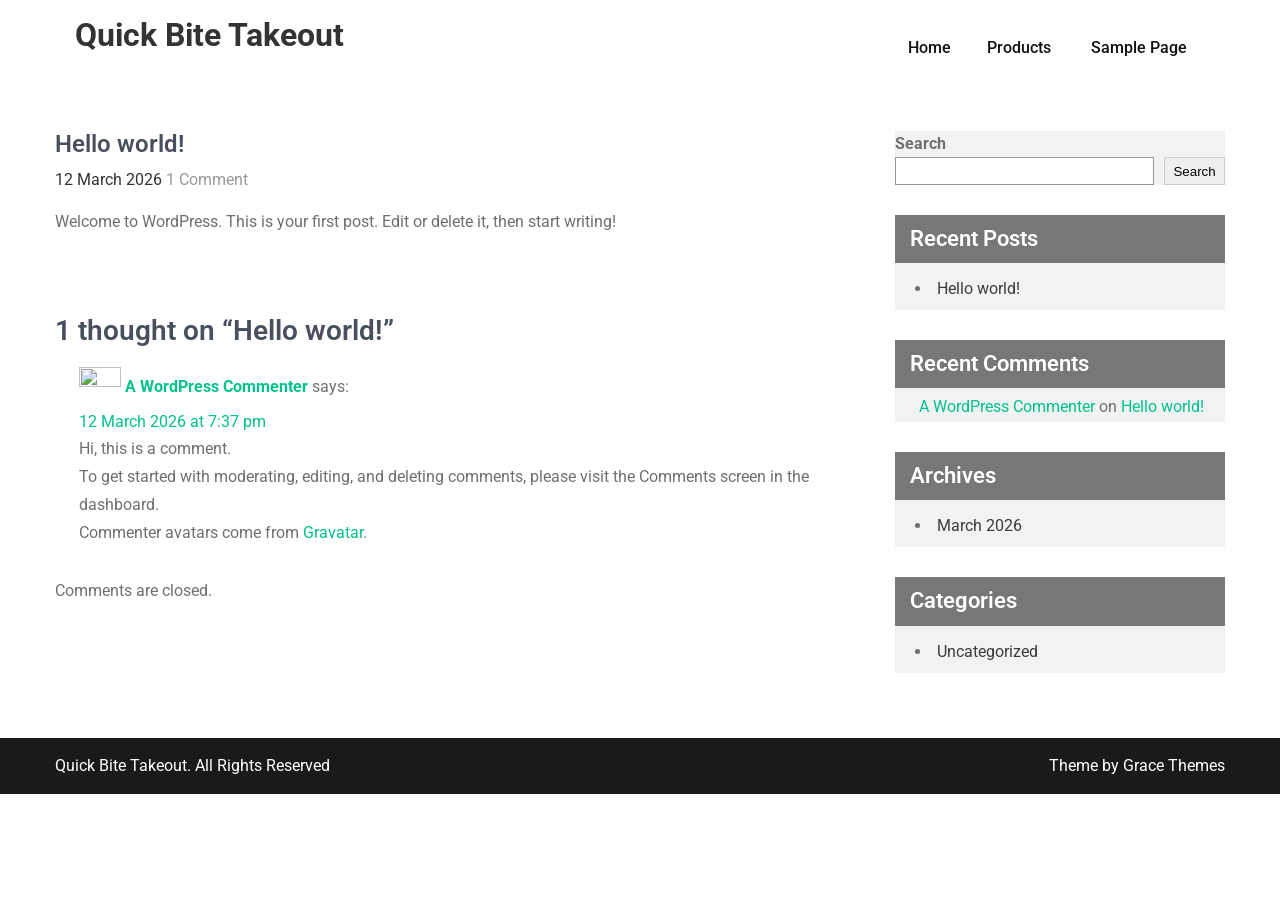
==== hello-world/index.html @ d8015f6a "deploy: 9c2b774a4c19ad70595078be7dcbbc68c5178f66" ====
<!DOCTYPE html>
<html lang="en-CA">
<head>
<meta charset="UTF-8">
<meta name="viewport" content="width=device-width, initial-scale=1">
<link rel="profile" href="https://gmpg.org/xfn/11">
	<link rel="pingback" href="/xmlrpc.php">
<title>Hello world! &#8211; Quick Bite Takeout</title>
<meta name='robots' content='max-image-preview:large' />
<link rel='dns-prefetch' href='//localhost' />
<link rel='dns-prefetch' href='//fonts.googleapis.com' />
<link rel="alternate" type="application/rss+xml" title="Quick Bite Takeout &raquo; Feed" href="/feed/" />
<link rel="alternate" type="application/rss+xml" title="Quick Bite Takeout &raquo; Comments Feed" href="/comments/feed/" />
<link rel="alternate" type="application/rss+xml" title="Quick Bite Takeout &raquo; Hello world! Comments Feed" href="/hello-world/feed/" />
<link rel="alternate" title="oEmbed (JSON)" type="application/json+oembed" href="/wp-json/oembed/1.0/embed?url=http%3A%2F%2Flocalhost%3A8000%2Fhello-world%2F" />
<link rel="alternate" title="oEmbed (XML)" type="text/xml+oembed" href="/wp-json/oembed/1.0/embed?url=http%3A%2F%2Flocalhost%3A8000%2Fhello-world%2F&#038;format=xml" />
<style id='wp-img-auto-sizes-contain-inline-css' type='text/css'>
img:is([sizes=auto i],[sizes^="auto," i]){contain-intrinsic-size:3000px 1500px}
/*# sourceURL=wp-img-auto-sizes-contain-inline-css */
</style>
<style id='wp-emoji-styles-inline-css' type='text/css'>

	img.wp-smiley, img.emoji {
		display: inline !important;
		border: none !important;
		box-shadow: none !important;
		height: 1em !important;
		width: 1em !important;
		margin: 0 0.07em !important;
		vertical-align: -0.1em !important;
		background: none !important;
		padding: 0 !important;
	}
/*# sourceURL=wp-emoji-styles-inline-css */
</style>
<style id='wp-block-library-inline-css' type='text/css'>
:root{--wp-block-synced-color:#7a00df;--wp-block-synced-color--rgb:122,0,223;--wp-bound-block-color:var(--wp-block-synced-color);--wp-editor-canvas-background:#ddd;--wp-admin-theme-color:#007cba;--wp-admin-theme-color--rgb:0,124,186;--wp-admin-theme-color-darker-10:#006ba1;--wp-admin-theme-color-darker-10--rgb:0,107,160.5;--wp-admin-theme-color-darker-20:#005a87;--wp-admin-theme-color-darker-20--rgb:0,90,135;--wp-admin-border-width-focus:2px}@media (min-resolution:192dpi){:root{--wp-admin-border-width-focus:1.5px}}.wp-element-button{cursor:pointer}:root .has-very-light-gray-background-color{background-color:#eee}:root .has-very-dark-gray-background-color{background-color:#313131}:root .has-very-light-gray-color{color:#eee}:root .has-very-dark-gray-color{color:#313131}:root .has-vivid-green-cyan-to-vivid-cyan-blue-gradient-background{background:linear-gradient(135deg,#00d084,#0693e3)}:root .has-purple-crush-gradient-background{background:linear-gradient(135deg,#34e2e4,#4721fb 50%,#ab1dfe)}:root .has-hazy-dawn-gradient-background{background:linear-gradient(135deg,#faaca8,#dad0ec)}:root .has-subdued-olive-gradient-background{background:linear-gradient(135deg,#fafae1,#67a671)}:root .has-atomic-cream-gradient-background{background:linear-gradient(135deg,#fdd79a,#004a59)}:root .has-nightshade-gradient-background{background:linear-gradient(135deg,#330968,#31cdcf)}:root .has-midnight-gradient-background{background:linear-gradient(135deg,#020381,#2874fc)}:root{--wp--preset--font-size--normal:16px;--wp--preset--font-size--huge:42px}.has-regular-font-size{font-size:1em}.has-larger-font-size{font-size:2.625em}.has-normal-font-size{font-size:var(--wp--preset--font-size--normal)}.has-huge-font-size{font-size:var(--wp--preset--font-size--huge)}.has-text-align-center{text-align:center}.has-text-align-left{text-align:left}.has-text-align-right{text-align:right}.has-fit-text{white-space:nowrap!important}#end-resizable-editor-section{display:none}.aligncenter{clear:both}.items-justified-left{justify-content:flex-start}.items-justified-center{justify-content:center}.items-justified-right{justify-content:flex-end}.items-justified-space-between{justify-content:space-between}.screen-reader-text{border:0;clip-path:inset(50%);height:1px;margin:-1px;overflow:hidden;padding:0;position:absolute;width:1px;word-wrap:normal!important}.screen-reader-text:focus{background-color:#ddd;clip-path:none;color:#444;display:block;font-size:1em;height:auto;left:5px;line-height:normal;padding:15px 23px 14px;text-decoration:none;top:5px;width:auto;z-index:100000}html :where(.has-border-color){border-style:solid}html :where([style*=border-top-color]){border-top-style:solid}html :where([style*=border-right-color]){border-right-style:solid}html :where([style*=border-bottom-color]){border-bottom-style:solid}html :where([style*=border-left-color]){border-left-style:solid}html :where([style*=border-width]){border-style:solid}html :where([style*=border-top-width]){border-top-style:solid}html :where([style*=border-right-width]){border-right-style:solid}html :where([style*=border-bottom-width]){border-bottom-style:solid}html :where([style*=border-left-width]){border-left-style:solid}html :where(img[class*=wp-image-]){height:auto;max-width:100%}:where(figure){margin:0 0 1em}html :where(.is-position-sticky){--wp-admin--admin-bar--position-offset:var(--wp-admin--admin-bar--height,0px)}@media screen and (max-width:600px){html :where(.is-position-sticky){--wp-admin--admin-bar--position-offset:0px}}

/*# sourceURL=wp-block-library-inline-css */
</style>
<style id='wp-block-archives-inline-css' type='text/css'>
.wp-block-archives{box-sizing:border-box}.wp-block-archives-dropdown label{display:block}
/*# sourceURL=/wp-includes/blocks/archives/style.min.css */
</style>
<style id='wp-block-categories-inline-css' type='text/css'>
.wp-block-categories{box-sizing:border-box}.wp-block-categories.alignleft{margin-right:2em}.wp-block-categories.alignright{margin-left:2em}.wp-block-categories.wp-block-categories-dropdown.aligncenter{text-align:center}.wp-block-categories .wp-block-categories__label{display:block;width:100%}
/*# sourceURL=/wp-includes/blocks/categories/style.min.css */
</style>
<style id='wp-block-heading-inline-css' type='text/css'>
h1:where(.wp-block-heading).has-background,h2:where(.wp-block-heading).has-background,h3:where(.wp-block-heading).has-background,h4:where(.wp-block-heading).has-background,h5:where(.wp-block-heading).has-background,h6:where(.wp-block-heading).has-background{padding:1.25em 2.375em}h1.has-text-align-left[style*=writing-mode]:where([style*=vertical-lr]),h1.has-text-align-right[style*=writing-mode]:where([style*=vertical-rl]),h2.has-text-align-left[style*=writing-mode]:where([style*=vertical-lr]),h2.has-text-align-right[style*=writing-mode]:where([style*=vertical-rl]),h3.has-text-align-left[style*=writing-mode]:where([style*=vertical-lr]),h3.has-text-align-right[style*=writing-mode]:where([style*=vertical-rl]),h4.has-text-align-left[style*=writing-mode]:where([style*=vertical-lr]),h4.has-text-align-right[style*=writing-mode]:where([style*=vertical-rl]),h5.has-text-align-left[style*=writing-mode]:where([style*=vertical-lr]),h5.has-text-align-right[style*=writing-mode]:where([style*=vertical-rl]),h6.has-text-align-left[style*=writing-mode]:where([style*=vertical-lr]),h6.has-text-align-right[style*=writing-mode]:where([style*=vertical-rl]){rotate:180deg}
/*# sourceURL=/wp-includes/blocks/heading/style.min.css */
</style>
<style id='wp-block-latest-comments-inline-css' type='text/css'>
ol.wp-block-latest-comments{box-sizing:border-box;margin-left:0}:where(.wp-block-latest-comments:not([style*=line-height] .wp-block-latest-comments__comment)){line-height:1.1}:where(.wp-block-latest-comments:not([style*=line-height] .wp-block-latest-comments__comment-excerpt p)){line-height:1.8}.has-dates :where(.wp-block-latest-comments:not([style*=line-height])),.has-excerpts :where(.wp-block-latest-comments:not([style*=line-height])){line-height:1.5}.wp-block-latest-comments .wp-block-latest-comments{padding-left:0}.wp-block-latest-comments__comment{list-style:none;margin-bottom:1em}.has-avatars .wp-block-latest-comments__comment{list-style:none;min-height:2.25em}.has-avatars .wp-block-latest-comments__comment .wp-block-latest-comments__comment-excerpt,.has-avatars .wp-block-latest-comments__comment .wp-block-latest-comments__comment-meta{margin-left:3.25em}.wp-block-latest-comments__comment-excerpt p{font-size:.875em;margin:.36em 0 1.4em}.wp-block-latest-comments__comment-date{display:block;font-size:.75em}.wp-block-latest-comments .avatar,.wp-block-latest-comments__comment-avatar{border-radius:1.5em;display:block;float:left;height:2.5em;margin-right:.75em;width:2.5em}.wp-block-latest-comments[class*=-font-size] a,.wp-block-latest-comments[style*=font-size] a{font-size:inherit}
/*# sourceURL=/wp-includes/blocks/latest-comments/style.min.css */
</style>
<style id='wp-block-latest-posts-inline-css' type='text/css'>
.wp-block-latest-posts{box-sizing:border-box}.wp-block-latest-posts.alignleft{margin-right:2em}.wp-block-latest-posts.alignright{margin-left:2em}.wp-block-latest-posts.wp-block-latest-posts__list{list-style:none}.wp-block-latest-posts.wp-block-latest-posts__list li{clear:both;overflow-wrap:break-word}.wp-block-latest-posts.is-grid{display:flex;flex-wrap:wrap}.wp-block-latest-posts.is-grid li{margin:0 1.25em 1.25em 0;width:100%}@media (min-width:600px){.wp-block-latest-posts.columns-2 li{width:calc(50% - .625em)}.wp-block-latest-posts.columns-2 li:nth-child(2n){margin-right:0}.wp-block-latest-posts.columns-3 li{width:calc(33.33333% - .83333em)}.wp-block-latest-posts.columns-3 li:nth-child(3n){margin-right:0}.wp-block-latest-posts.columns-4 li{width:calc(25% - .9375em)}.wp-block-latest-posts.columns-4 li:nth-child(4n){margin-right:0}.wp-block-latest-posts.columns-5 li{width:calc(20% - 1em)}.wp-block-latest-posts.columns-5 li:nth-child(5n){margin-right:0}.wp-block-latest-posts.columns-6 li{width:calc(16.66667% - 1.04167em)}.wp-block-latest-posts.columns-6 li:nth-child(6n){margin-right:0}}:root :where(.wp-block-latest-posts.is-grid){padding:0}:root :where(.wp-block-latest-posts.wp-block-latest-posts__list){padding-left:0}.wp-block-latest-posts__post-author,.wp-block-latest-posts__post-date{display:block;font-size:.8125em}.wp-block-latest-posts__post-excerpt,.wp-block-latest-posts__post-full-content{margin-bottom:1em;margin-top:.5em}.wp-block-latest-posts__featured-image a{display:inline-block}.wp-block-latest-posts__featured-image img{height:auto;max-width:100%;width:auto}.wp-block-latest-posts__featured-image.alignleft{float:left;margin-right:1em}.wp-block-latest-posts__featured-image.alignright{float:right;margin-left:1em}.wp-block-latest-posts__featured-image.aligncenter{margin-bottom:1em;text-align:center}
/*# sourceURL=/wp-includes/blocks/latest-posts/style.min.css */
</style>
<style id='wp-block-search-inline-css' type='text/css'>
.wp-block-search__button{margin-left:10px;word-break:normal}.wp-block-search__button.has-icon{line-height:0}.wp-block-search__button svg{height:1.25em;min-height:24px;min-width:24px;width:1.25em;fill:currentColor;vertical-align:text-bottom}:where(.wp-block-search__button){border:1px solid #ccc;padding:6px 10px}.wp-block-search__inside-wrapper{display:flex;flex:auto;flex-wrap:nowrap;max-width:100%}.wp-block-search__label{width:100%}.wp-block-search.wp-block-search__button-only .wp-block-search__button{box-sizing:border-box;display:flex;flex-shrink:0;justify-content:center;margin-left:0;max-width:100%}.wp-block-search.wp-block-search__button-only .wp-block-search__inside-wrapper{min-width:0!important;transition-property:width}.wp-block-search.wp-block-search__button-only .wp-block-search__input{flex-basis:100%;transition-duration:.3s}.wp-block-search.wp-block-search__button-only.wp-block-search__searchfield-hidden,.wp-block-search.wp-block-search__button-only.wp-block-search__searchfield-hidden .wp-block-search__inside-wrapper{overflow:hidden}.wp-block-search.wp-block-search__button-only.wp-block-search__searchfield-hidden .wp-block-search__input{border-left-width:0!important;border-right-width:0!important;flex-basis:0;flex-grow:0;margin:0;min-width:0!important;padding-left:0!important;padding-right:0!important;width:0!important}:where(.wp-block-search__input){appearance:none;border:1px solid #949494;flex-grow:1;font-family:inherit;font-size:inherit;font-style:inherit;font-weight:inherit;letter-spacing:inherit;line-height:inherit;margin-left:0;margin-right:0;min-width:3rem;padding:8px;text-decoration:unset!important;text-transform:inherit}:where(.wp-block-search__button-inside .wp-block-search__inside-wrapper){background-color:#fff;border:1px solid #949494;box-sizing:border-box;padding:4px}:where(.wp-block-search__button-inside .wp-block-search__inside-wrapper) .wp-block-search__input{border:none;border-radius:0;padding:0 4px}:where(.wp-block-search__button-inside .wp-block-search__inside-wrapper) .wp-block-search__input:focus{outline:none}:where(.wp-block-search__button-inside .wp-block-search__inside-wrapper) :where(.wp-block-search__button){padding:4px 8px}.wp-block-search.aligncenter .wp-block-search__inside-wrapper{margin:auto}.wp-block[data-align=right] .wp-block-search.wp-block-search__button-only .wp-block-search__inside-wrapper{float:right}
/*# sourceURL=/wp-includes/blocks/search/style.min.css */
</style>
<style id='wp-block-search-theme-inline-css' type='text/css'>
.wp-block-search .wp-block-search__label{font-weight:700}.wp-block-search__button{border:1px solid #ccc;padding:.375em .625em}
/*# sourceURL=/wp-includes/blocks/search/theme.min.css */
</style>
<style id='wp-block-group-inline-css' type='text/css'>
.wp-block-group{box-sizing:border-box}:where(.wp-block-group.wp-block-group-is-layout-constrained){position:relative}
/*# sourceURL=/wp-includes/blocks/group/style.min.css */
</style>
<style id='wp-block-group-theme-inline-css' type='text/css'>
:where(.wp-block-group.has-background){padding:1.25em 2.375em}
/*# sourceURL=/wp-includes/blocks/group/theme.min.css */
</style>
<style id='wp-block-paragraph-inline-css' type='text/css'>
.is-small-text{font-size:.875em}.is-regular-text{font-size:1em}.is-large-text{font-size:2.25em}.is-larger-text{font-size:3em}.has-drop-cap:not(:focus):first-letter{float:left;font-size:8.4em;font-style:normal;font-weight:100;line-height:.68;margin:.05em .1em 0 0;text-transform:uppercase}body.rtl .has-drop-cap:not(:focus):first-letter{float:none;margin-left:.1em}p.has-drop-cap.has-background{overflow:hidden}:root :where(p.has-background){padding:1.25em 2.375em}:where(p.has-text-color:not(.has-link-color)) a{color:inherit}p.has-text-align-left[style*="writing-mode:vertical-lr"],p.has-text-align-right[style*="writing-mode:vertical-rl"]{rotate:180deg}
/*# sourceURL=/wp-includes/blocks/paragraph/style.min.css */
</style>

<style id='classic-theme-styles-inline-css' type='text/css'>
/*! This file is auto-generated */
.wp-block-button__link{color:#fff;background-color:#32373c;border-radius:9999px;box-shadow:none;text-decoration:none;padding:calc(.667em + 2px) calc(1.333em + 2px);font-size:1.125em}.wp-block-file__button{background:#32373c;color:#fff;text-decoration:none}
/*# sourceURL=/wp-includes/css/classic-themes.min.css */
</style>
<link rel='stylesheet' id='dashicons-css' href='/wp-includes/css/dashicons.min.css?ver=6.9.4' type='text/css' media='all' />
<link rel='stylesheet' id='al_product_styles-css' href='/wp-content/plugins/ecommerce-product-catalog/css/al_product.min.css?timestamp=1773361336&#038;ver=6.9.4' type='text/css' media='all' />
<link rel='stylesheet' id='ic_blocks-css' href='/wp-content/plugins/ecommerce-product-catalog/includes/blocks/ic-blocks.min.css?timestamp=1773361336&#038;ver=6.9.4' type='text/css' media='all' />
<style id='global-styles-inline-css' type='text/css'>
:root{--wp--preset--aspect-ratio--square: 1;--wp--preset--aspect-ratio--4-3: 4/3;--wp--preset--aspect-ratio--3-4: 3/4;--wp--preset--aspect-ratio--3-2: 3/2;--wp--preset--aspect-ratio--2-3: 2/3;--wp--preset--aspect-ratio--16-9: 16/9;--wp--preset--aspect-ratio--9-16: 9/16;--wp--preset--color--black: #000000;--wp--preset--color--cyan-bluish-gray: #abb8c3;--wp--preset--color--white: #ffffff;--wp--preset--color--pale-pink: #f78da7;--wp--preset--color--vivid-red: #cf2e2e;--wp--preset--color--luminous-vivid-orange: #ff6900;--wp--preset--color--luminous-vivid-amber: #fcb900;--wp--preset--color--light-green-cyan: #7bdcb5;--wp--preset--color--vivid-green-cyan: #00d084;--wp--preset--color--pale-cyan-blue: #8ed1fc;--wp--preset--color--vivid-cyan-blue: #0693e3;--wp--preset--color--vivid-purple: #9b51e0;--wp--preset--gradient--vivid-cyan-blue-to-vivid-purple: linear-gradient(135deg,rgb(6,147,227) 0%,rgb(155,81,224) 100%);--wp--preset--gradient--light-green-cyan-to-vivid-green-cyan: linear-gradient(135deg,rgb(122,220,180) 0%,rgb(0,208,130) 100%);--wp--preset--gradient--luminous-vivid-amber-to-luminous-vivid-orange: linear-gradient(135deg,rgb(252,185,0) 0%,rgb(255,105,0) 100%);--wp--preset--gradient--luminous-vivid-orange-to-vivid-red: linear-gradient(135deg,rgb(255,105,0) 0%,rgb(207,46,46) 100%);--wp--preset--gradient--very-light-gray-to-cyan-bluish-gray: linear-gradient(135deg,rgb(238,238,238) 0%,rgb(169,184,195) 100%);--wp--preset--gradient--cool-to-warm-spectrum: linear-gradient(135deg,rgb(74,234,220) 0%,rgb(151,120,209) 20%,rgb(207,42,186) 40%,rgb(238,44,130) 60%,rgb(251,105,98) 80%,rgb(254,248,76) 100%);--wp--preset--gradient--blush-light-purple: linear-gradient(135deg,rgb(255,206,236) 0%,rgb(152,150,240) 100%);--wp--preset--gradient--blush-bordeaux: linear-gradient(135deg,rgb(254,205,165) 0%,rgb(254,45,45) 50%,rgb(107,0,62) 100%);--wp--preset--gradient--luminous-dusk: linear-gradient(135deg,rgb(255,203,112) 0%,rgb(199,81,192) 50%,rgb(65,88,208) 100%);--wp--preset--gradient--pale-ocean: linear-gradient(135deg,rgb(255,245,203) 0%,rgb(182,227,212) 50%,rgb(51,167,181) 100%);--wp--preset--gradient--electric-grass: linear-gradient(135deg,rgb(202,248,128) 0%,rgb(113,206,126) 100%);--wp--preset--gradient--midnight: linear-gradient(135deg,rgb(2,3,129) 0%,rgb(40,116,252) 100%);--wp--preset--font-size--small: 13px;--wp--preset--font-size--medium: 20px;--wp--preset--font-size--large: 36px;--wp--preset--font-size--x-large: 42px;--wp--preset--spacing--20: 0.44rem;--wp--preset--spacing--30: 0.67rem;--wp--preset--spacing--40: 1rem;--wp--preset--spacing--50: 1.5rem;--wp--preset--spacing--60: 2.25rem;--wp--preset--spacing--70: 3.38rem;--wp--preset--spacing--80: 5.06rem;--wp--preset--shadow--natural: 6px 6px 9px rgba(0, 0, 0, 0.2);--wp--preset--shadow--deep: 12px 12px 50px rgba(0, 0, 0, 0.4);--wp--preset--shadow--sharp: 6px 6px 0px rgba(0, 0, 0, 0.2);--wp--preset--shadow--outlined: 6px 6px 0px -3px rgb(255, 255, 255), 6px 6px rgb(0, 0, 0);--wp--preset--shadow--crisp: 6px 6px 0px rgb(0, 0, 0);}:where(.is-layout-flex){gap: 0.5em;}:where(.is-layout-grid){gap: 0.5em;}body .is-layout-flex{display: flex;}.is-layout-flex{flex-wrap: wrap;align-items: center;}.is-layout-flex > :is(*, div){margin: 0;}body .is-layout-grid{display: grid;}.is-layout-grid > :is(*, div){margin: 0;}:where(.wp-block-columns.is-layout-flex){gap: 2em;}:where(.wp-block-columns.is-layout-grid){gap: 2em;}:where(.wp-block-post-template.is-layout-flex){gap: 1.25em;}:where(.wp-block-post-template.is-layout-grid){gap: 1.25em;}.has-black-color{color: var(--wp--preset--color--black) !important;}.has-cyan-bluish-gray-color{color: var(--wp--preset--color--cyan-bluish-gray) !important;}.has-white-color{color: var(--wp--preset--color--white) !important;}.has-pale-pink-color{color: var(--wp--preset--color--pale-pink) !important;}.has-vivid-red-color{color: var(--wp--preset--color--vivid-red) !important;}.has-luminous-vivid-orange-color{color: var(--wp--preset--color--luminous-vivid-orange) !important;}.has-luminous-vivid-amber-color{color: var(--wp--preset--color--luminous-vivid-amber) !important;}.has-light-green-cyan-color{color: var(--wp--preset--color--light-green-cyan) !important;}.has-vivid-green-cyan-color{color: var(--wp--preset--color--vivid-green-cyan) !important;}.has-pale-cyan-blue-color{color: var(--wp--preset--color--pale-cyan-blue) !important;}.has-vivid-cyan-blue-color{color: var(--wp--preset--color--vivid-cyan-blue) !important;}.has-vivid-purple-color{color: var(--wp--preset--color--vivid-purple) !important;}.has-black-background-color{background-color: var(--wp--preset--color--black) !important;}.has-cyan-bluish-gray-background-color{background-color: var(--wp--preset--color--cyan-bluish-gray) !important;}.has-white-background-color{background-color: var(--wp--preset--color--white) !important;}.has-pale-pink-background-color{background-color: var(--wp--preset--color--pale-pink) !important;}.has-vivid-red-background-color{background-color: var(--wp--preset--color--vivid-red) !important;}.has-luminous-vivid-orange-background-color{background-color: var(--wp--preset--color--luminous-vivid-orange) !important;}.has-luminous-vivid-amber-background-color{background-color: var(--wp--preset--color--luminous-vivid-amber) !important;}.has-light-green-cyan-background-color{background-color: var(--wp--preset--color--light-green-cyan) !important;}.has-vivid-green-cyan-background-color{background-color: var(--wp--preset--color--vivid-green-cyan) !important;}.has-pale-cyan-blue-background-color{background-color: var(--wp--preset--color--pale-cyan-blue) !important;}.has-vivid-cyan-blue-background-color{background-color: var(--wp--preset--color--vivid-cyan-blue) !important;}.has-vivid-purple-background-color{background-color: var(--wp--preset--color--vivid-purple) !important;}.has-black-border-color{border-color: var(--wp--preset--color--black) !important;}.has-cyan-bluish-gray-border-color{border-color: var(--wp--preset--color--cyan-bluish-gray) !important;}.has-white-border-color{border-color: var(--wp--preset--color--white) !important;}.has-pale-pink-border-color{border-color: var(--wp--preset--color--pale-pink) !important;}.has-vivid-red-border-color{border-color: var(--wp--preset--color--vivid-red) !important;}.has-luminous-vivid-orange-border-color{border-color: var(--wp--preset--color--luminous-vivid-orange) !important;}.has-luminous-vivid-amber-border-color{border-color: var(--wp--preset--color--luminous-vivid-amber) !important;}.has-light-green-cyan-border-color{border-color: var(--wp--preset--color--light-green-cyan) !important;}.has-vivid-green-cyan-border-color{border-color: var(--wp--preset--color--vivid-green-cyan) !important;}.has-pale-cyan-blue-border-color{border-color: var(--wp--preset--color--pale-cyan-blue) !important;}.has-vivid-cyan-blue-border-color{border-color: var(--wp--preset--color--vivid-cyan-blue) !important;}.has-vivid-purple-border-color{border-color: var(--wp--preset--color--vivid-purple) !important;}.has-vivid-cyan-blue-to-vivid-purple-gradient-background{background: var(--wp--preset--gradient--vivid-cyan-blue-to-vivid-purple) !important;}.has-light-green-cyan-to-vivid-green-cyan-gradient-background{background: var(--wp--preset--gradient--light-green-cyan-to-vivid-green-cyan) !important;}.has-luminous-vivid-amber-to-luminous-vivid-orange-gradient-background{background: var(--wp--preset--gradient--luminous-vivid-amber-to-luminous-vivid-orange) !important;}.has-luminous-vivid-orange-to-vivid-red-gradient-background{background: var(--wp--preset--gradient--luminous-vivid-orange-to-vivid-red) !important;}.has-very-light-gray-to-cyan-bluish-gray-gradient-background{background: var(--wp--preset--gradient--very-light-gray-to-cyan-bluish-gray) !important;}.has-cool-to-warm-spectrum-gradient-background{background: var(--wp--preset--gradient--cool-to-warm-spectrum) !important;}.has-blush-light-purple-gradient-background{background: var(--wp--preset--gradient--blush-light-purple) !important;}.has-blush-bordeaux-gradient-background{background: var(--wp--preset--gradient--blush-bordeaux) !important;}.has-luminous-dusk-gradient-background{background: var(--wp--preset--gradient--luminous-dusk) !important;}.has-pale-ocean-gradient-background{background: var(--wp--preset--gradient--pale-ocean) !important;}.has-electric-grass-gradient-background{background: var(--wp--preset--gradient--electric-grass) !important;}.has-midnight-gradient-background{background: var(--wp--preset--gradient--midnight) !important;}.has-small-font-size{font-size: var(--wp--preset--font-size--small) !important;}.has-medium-font-size{font-size: var(--wp--preset--font-size--medium) !important;}.has-large-font-size{font-size: var(--wp--preset--font-size--large) !important;}.has-x-large-font-size{font-size: var(--wp--preset--font-size--x-large) !important;}
/*# sourceURL=global-styles-inline-css */
</style>

<link rel='stylesheet' id='parent-style-css' href='/wp-content/themes/economics/style.css?ver=6.9.4' type='text/css' media='all' />
<link rel='stylesheet' id='child-style-css' href='/wp-content/themes/quick-bite-theme/style.css?ver=6.9.4' type='text/css' media='all' />
<link rel='stylesheet' id='economics-font-css' href='//fonts.googleapis.com/css?family=Roboto%3A300%2C400%2C600%2C700%2C800%2C900&#038;ver=6.9.4' type='text/css' media='all' />
<link rel='stylesheet' id='economics-basic-style-css' href='/wp-content/themes/quick-bite-theme/style.css?ver=6.9.4' type='text/css' media='all' />
<link rel='stylesheet' id='nivo-slider-css' href='/wp-content/themes/economics/css/nivo-slider.css?ver=6.9.4' type='text/css' media='all' />
<link rel='stylesheet' id='economics-responsive-css' href='/wp-content/themes/economics/css/responsive.css?ver=6.9.4' type='text/css' media='all' />
<link rel='stylesheet' id='custom-style-css' href='/wp-content/themes/economics/css/custom_script.css?ver=6.9.4' type='text/css' media='all' />
<style id='custom-style-inline-css' type='text/css'>

                .a, .recent_articles h2 a:hover,
				#sidebar ul li a:hover,									
				.recent_articles h3 a:hover,
				.cols-4 ul li a:hover, .cols-4 ul li.current_page_item a,
				.recent-post h6:hover,					
				.page-four-column:hover h3,
				.footer-icons a:hover,	
				.column-4:hover h5 a,				
				.postmeta a:hover, .design-by a, 				
				.header-menu ul li a:hover, 
				.header-menu ul li.current_page_item a, 
				.header-menu ul li.current-menu-ancestor a.parent{
					color: ;
                }
				.pagination ul li .current, .pagination ul li a:hover, 
				#commentform input#submit:hover,					
				.nivo-controlNav a.active,
				.learnmore,					
				.appbutton:hover,					
				#sidebar .search-form input.search-submit,				
				.wpcf7 input[type='submit'],
				#featureswrap,
				.column-4:hover .learnmore,
				nav.pagination .page-numbers.current,
				.slide_info .slide_more:hover {
					background-color: ;
                }
/*# sourceURL=custom-style-inline-css */
</style>
<script type="text/javascript" src="/wp-content/themes/quick-bite-theme/customElements.js?ver=6.9.4" id="custom_javascript0-js"></script>
<script type="text/javascript" src="/wp-content/themes/quick-bite-themehttps://joshds595.github.io/UX308_Assignment1/fab.js?ver=6.9.4" id="custom_javascript1-js"></script>
<script type="text/javascript" src="/wp-content/themes/quick-bite-themehttps://joshds595.github.io/UX308_Assignment1/chat.js?ver=6.9.4" id="custom_javascript2-js"></script>
<script type="text/javascript" src="/wp-includes/js/jquery/jquery.min.js?ver=3.7.1" id="jquery-core-js"></script>
<script type="text/javascript" src="/wp-includes/js/jquery/jquery-migrate.min.js?ver=3.4.1" id="jquery-migrate-js"></script>
<script type="text/javascript" src="/wp-content/themes/economics/js/jquery.nivo.slider.js?ver=6.9.4" id="jquery-nivo-slider-js"></script>
<script type="text/javascript" src="/wp-content/themes/economics/js/editable.js?ver=6.9.4" id="economics-editable-js"></script>
<link rel="https://api.w.org/" href="/wp-json/" /><link rel="alternate" title="JSON" type="application/json" href="/wp-json/wp/v2/posts/1" /><link rel="EditURI" type="application/rsd+xml" title="RSD" href="/xmlrpc.php?rsd" />
<meta name="generator" content="WordPress 6.9.4" />
<link rel="canonical" href="/hello-world/" />
<link rel='shortlink' href='/?p=1' />
	<style type="text/css">
			.header {
			background: url() no-repeat;
			background-position: center top;
		}
		
	</style>
    </head>
<body class="wp-singular post-template-default single single-post postid-1 single-format-standard wp-embed-responsive wp-theme-economics wp-child-theme-quick-bite-theme">
<div id="site-holder" >


<div class="container">
     <div class="site-header siteinner">      
          <div class="logo">
				                 <h1><a href="/" rel="home">Quick Bite Takeout</a></h1>
                          </div><!-- logo -->
          <div class="head-rightpart">
               <div class="toggle">
                 <a class="toggleMenu" href="#">Menu</a>
               </div><!-- toggle --> 
               <div class="header-menu">                   
                <div class="menu"><ul>
<li ><a href="/">Home</a></li><li class="page_item page-item-6"><a href="/products/">Products</a></li>
<li class="page_item page-item-2"><a href="/sample-page/">Sample Page</a></li>
</ul></div>
   
               </div><!--.header-menu -->             
            </div><!-- .head-rightpart -->            
         <div class="clear"></div>       
     </div><!--.site-header -->           
</div><!-- container -->   


       
        

<div class="container">
     <div class="pagelayout_area">
        <section class="site-maincontentarea">            
                                    <article id="post-1" class="single-post post-1 post type-post status-publish format-standard hentry category-uncategorized">

 		    
    <header class="entry-header">
        <h3 class="single-title">Hello world!</h3>    </header><!-- .entry-header -->    
     <div class="postmeta">
            <div class="post-date">12 March 2026</div><!-- post-date -->
            <div class="post-comment"> <a href="/hello-world/#comments">1 Comment</a></div>            
    </div><!-- postmeta -->  

    <div class="entry-content">		
        
<p>Welcome to WordPress. This is your first post. Edit or delete it, then start writing!</p>
                <div class="postmeta">          
            <div class="post-tags"> </div>
            <div class="clear"></div>
        </div><!-- postmeta -->
    </div><!-- .entry-content -->
   
    <footer class="entry-meta">
          </footer><!-- .entry-meta -->

</article>                                        
<div id="comments" class="comments-area">

			<h2 class="comments-title">
			1 thought on &ldquo;Hello world!&rdquo;		</h2>

		
		<ol class="comment-list">
					<li id="comment-1" class="comment even thread-even depth-1">
			<article id="div-comment-1" class="comment-body">
				<footer class="comment-meta">
					<div class="comment-author vcard">
						<img alt='' src='https://secure.gravatar.com/avatar/8e1606e6fba450a9362af43874c1b2dfad34c782e33d0a51e1b46c18a2a567dd?s=42&#038;d=mm&#038;r=g' srcset='https://secure.gravatar.com/avatar/8e1606e6fba450a9362af43874c1b2dfad34c782e33d0a51e1b46c18a2a567dd?s=84&#038;d=mm&#038;r=g 2x' class='avatar avatar-42 photo' height='42' width='42' decoding='async'/>						<b class="fn"><a href="https://en-ca.wordpress.org/" class="url" rel="ugc external nofollow">A WordPress Commenter</a></b> <span class="says">says:</span>					</div><!-- .comment-author -->

					<div class="comment-metadata">
						<a href="/hello-world/#comment-1"><time datetime="2026-03-12T19:37:18-04:00">12 March 2026 at 7:37 pm</time></a>					</div><!-- .comment-metadata -->

									</footer><!-- .comment-meta -->

				<div class="comment-content">
					<p>Hi, this is a comment.<br />
To get started with moderating, editing, and deleting comments, please visit the Comments screen in the dashboard.<br />
Commenter avatars come from <a href="https://gravatar.com/">Gravatar</a>.</p>
				</div><!-- .comment-content -->

							</article><!-- .comment-body -->
		</li><!-- #comment-## -->
		</ol><!-- .comment-list -->

		
	
			<p class="no-comments">Comments are closed.</p>
	
	
</div><!-- .comments-area -->                                  
         </section>       
        <div id="sidebar">    
    <aside id="block-2" class="widget widget_block widget_search"><form role="search" method="get" action="/" class="wp-block-search__button-outside wp-block-search__text-button wp-block-search"    ><label class="wp-block-search__label" for="wp-block-search__input-1" >Search</label><div class="wp-block-search__inside-wrapper" ><input class="wp-block-search__input" id="wp-block-search__input-1" placeholder="" value="" type="search" name="s" required /><button aria-label="Search" class="wp-block-search__button wp-element-button" type="submit" >Search</button></div></form></aside><aside id="block-3" class="widget widget_block"><div class="wp-block-group"><div class="wp-block-group__inner-container is-layout-flow wp-block-group-is-layout-flow"><h2 class="wp-block-heading">Recent Posts</h2><ul class="wp-block-latest-posts__list wp-block-latest-posts"><li><a class="wp-block-latest-posts__post-title" href="/hello-world/">Hello world!</a></li>
</ul></div></div></aside><aside id="block-4" class="widget widget_block"><div class="wp-block-group"><div class="wp-block-group__inner-container is-layout-flow wp-block-group-is-layout-flow"><h2 class="wp-block-heading">Recent Comments</h2><ol class="wp-block-latest-comments"><li class="wp-block-latest-comments__comment"><article><footer class="wp-block-latest-comments__comment-meta"><a class="wp-block-latest-comments__comment-author" href="https://en-ca.wordpress.org/">A WordPress Commenter</a> on <a class="wp-block-latest-comments__comment-link" href="/hello-world/#comment-1">Hello world!</a></footer></article></li></ol></div></div></aside><aside id="block-5" class="widget widget_block"><div class="wp-block-group"><div class="wp-block-group__inner-container is-layout-flow wp-block-group-is-layout-flow"><h2 class="wp-block-heading">Archives</h2><ul class="wp-block-archives-list wp-block-archives">	<li><a href='/2026/03/'>March 2026</a></li>
</ul></div></div></aside><aside id="block-6" class="widget widget_block"><div class="wp-block-group"><div class="wp-block-group__inner-container is-layout-flow wp-block-group-is-layout-flow"><h2 class="wp-block-heading">Categories</h2><ul class="wp-block-categories-list wp-block-categories">	<li class="cat-item cat-item-1"><a href="/category/uncategorized/">Uncategorized</a>
</li>
</ul></div></div></aside>	
</div><!-- sidebar -->       
        <div class="clear"></div>
    </div><!-- pagelayout_area -->
</div><!-- container -->	

<div class="footer-copyright">
        	<div class="container">
            	<div class="copyright-txt">
					Quick Bite Takeout. All Rights Reserved           
                </div>
                <div class="design-by">				
                  Theme by Grace Themes                </div>
                 <div class="clear"></div>
            </div>           
        </div>        
</div><!--#end site-holder-->

<script type="speculationrules">
{"prefetch":[{"source":"document","where":{"and":[{"href_matches":"/*"},{"not":{"href_matches":["/wp-*.php","/wp-admin/*","/wp-content/uploads/*","/wp-content/*","/wp-content/plugins/*","/wp-content/themes/quick-bite-theme/*","/wp-content/themes/economics/*","/*\\?(.+)"]}},{"not":{"selector_matches":"a[rel~=\"nofollow\"]"}},{"not":{"selector_matches":".no-prefetch, .no-prefetch a"}}]},"eagerness":"conservative"}]}
</script>
    <style>
        body.ic-disabled-body:before {
            background-image: url("/wp-includes/js/thickbox/loadingAnimation.gif");
        }
    </style>
    <script id="wp-emoji-settings" type="application/json">
{"baseUrl":"https://s.w.org/images/core/emoji/17.0.2/72x72/","ext":".png","svgUrl":"https://s.w.org/images/core/emoji/17.0.2/svg/","svgExt":".svg","source":{"concatemoji":"/wp-includes/js/wp-emoji-release.min.js?ver=6.9.4"}}
</script>
<script type="module">
/* <![CDATA[ */
/*! This file is auto-generated */
const a=JSON.parse(document.getElementById("wp-emoji-settings").textContent),o=(window._wpemojiSettings=a,"wpEmojiSettingsSupports"),s=["flag","emoji"];function i(e){try{var t={supportTests:e,timestamp:(new Date).valueOf()};sessionStorage.setItem(o,JSON.stringify(t))}catch(e){}}function c(e,t,n){e.clearRect(0,0,e.canvas.width,e.canvas.height),e.fillText(t,0,0);t=new Uint32Array(e.getImageData(0,0,e.canvas.width,e.canvas.height).data);e.clearRect(0,0,e.canvas.width,e.canvas.height),e.fillText(n,0,0);const a=new Uint32Array(e.getImageData(0,0,e.canvas.width,e.canvas.height).data);return t.every((e,t)=>e===a[t])}function p(e,t){e.clearRect(0,0,e.canvas.width,e.canvas.height),e.fillText(t,0,0);var n=e.getImageData(16,16,1,1);for(let e=0;e<n.data.length;e++)if(0!==n.data[e])return!1;return!0}function u(e,t,n,a){switch(t){case"flag":return n(e,"\ud83c\udff3\ufe0f\u200d\u26a7\ufe0f","\ud83c\udff3\ufe0f\u200b\u26a7\ufe0f")?!1:!n(e,"\ud83c\udde8\ud83c\uddf6","\ud83c\udde8\u200b\ud83c\uddf6")&&!n(e,"\ud83c\udff4\udb40\udc67\udb40\udc62\udb40\udc65\udb40\udc6e\udb40\udc67\udb40\udc7f","\ud83c\udff4\u200b\udb40\udc67\u200b\udb40\udc62\u200b\udb40\udc65\u200b\udb40\udc6e\u200b\udb40\udc67\u200b\udb40\udc7f");case"emoji":return!a(e,"\ud83e\u1fac8")}return!1}function f(e,t,n,a){let r;const o=(r="undefined"!=typeof WorkerGlobalScope&&self instanceof WorkerGlobalScope?new OffscreenCanvas(300,150):document.createElement("canvas")).getContext("2d",{willReadFrequently:!0}),s=(o.textBaseline="top",o.font="600 32px Arial",{});return e.forEach(e=>{s[e]=t(o,e,n,a)}),s}function r(e){var t=document.createElement("script");t.src=e,t.defer=!0,document.head.appendChild(t)}a.supports={everything:!0,everythingExceptFlag:!0},new Promise(t=>{let n=function(){try{var e=JSON.parse(sessionStorage.getItem(o));if("object"==typeof e&&"number"==typeof e.timestamp&&(new Date).valueOf()<e.timestamp+604800&&"object"==typeof e.supportTests)return e.supportTests}catch(e){}return null}();if(!n){if("undefined"!=typeof Worker&&"undefined"!=typeof OffscreenCanvas&&"undefined"!=typeof URL&&URL.createObjectURL&&"undefined"!=typeof Blob)try{var e="postMessage("+f.toString()+"("+[JSON.stringify(s),u.toString(),c.toString(),p.toString()].join(",")+"));",a=new Blob([e],{type:"text/javascript"});const r=new Worker(URL.createObjectURL(a),{name:"wpTestEmojiSupports"});return void(r.onmessage=e=>{i(n=e.data),r.terminate(),t(n)})}catch(e){}i(n=f(s,u,c,p))}t(n)}).then(e=>{for(const n in e)a.supports[n]=e[n],a.supports.everything=a.supports.everything&&a.supports[n],"flag"!==n&&(a.supports.everythingExceptFlag=a.supports.everythingExceptFlag&&a.supports[n]);var t;a.supports.everythingExceptFlag=a.supports.everythingExceptFlag&&!a.supports.flag,a.supports.everything||((t=a.source||{}).concatemoji?r(t.concatemoji):t.wpemoji&&t.twemoji&&(r(t.twemoji),r(t.wpemoji)))});
//# sourceURL=/wp-includes/js/wp-emoji-loader.min.js
/* ]]> */
</script>
</body>
</html>
---- wp-content/plugins/ecommerce-product-catalog/includes/blocks/ic-blocks.min.css ----
/*!
 * 
 * https://impleCode.com
 *
 * Copyright 2021 impleCode
 * Free to use under the GPLv3 license.
 * http://www.gnu.org/licenses/gpl-3.0.html
 *
 * Contributing author: Norbert Dreszer
 *
 * NOTE: DO NOT EDIT THIS FILE. FOR YOUR OWN CSS GO TO WordPress > Appearance > Additional CSS and copy the CSS that you want to modify there.
 */
.entry-content div.ic-align-center,div.ic-align-center{text-align:center}.entry-content div.ic-align-right,div.ic-align-right{text-align:right}
---- wp-content/themes/economics/style.css ----
/*
Theme Name: Economics
Theme URI: https://gracethemes.com/themes/economics/
Author: Grace Themes
Author URI: https://gracethemes.com/
Description: Economics is a multipurpose, clean and minimal free WordPress theme. It is very easy to install and customize and comes powerful features. It is perfect for corporate companies,business organizations, travel agency and online services providers. Demo Link: https://www.gracethemes.com/demo/economics/

Version: 2.3
License: GNU General Public License version 2 or later
License URI: http://www.gnu.org/licenses/gpl-2.0.html
Text Domain: economics
Requires PHP:  5.2
Tested up to: 6.9
Tags:blog,two-columns,right-sidebar,custom-logo,full-width-template,custom-colors,custom-header,featured-images,editor-style,custom-background,custom-menu,threaded-comments,theme-options, translation-ready

Economics WordPress Theme has been created by Grace Themes(gracethemes.com), 2017.
Economics WordPress Theme is released under the terms of GNU GPL
*/
body{ background-color:#fff; margin:0; padding:0;line-height:26px; font-size:16px; color:#6f6f6f; font-family:'Roboto', sans-serif; -ms-word-wrap:break-word; word-wrap:break-word; }
*{ margin:0; padding:0; outline:none; box-sizing:border-box; -moz-box-sizing:border-box;-webkit-box-sizing:border-box;}
img{ border:none; margin:0; padding:0; height:auto; max-width:100%;}
.wp-caption, .wp-caption-text, .sticky, .gallery-caption, .aligncenter{ margin:0; padding:0; max-width:100% !important;}
p{ margin:0; padding:0;}
a{ text-decoration:none; color:#01c18d;}
a:hover{ color:#333;}
ol,ul{ margin:0; padding:0;}
ul li ul, ul li ul li ul, ol li ol, ol li ol li ol{ margin-left:10px;}
h1,h2,h3,h4,h5,h6{ color:#484f5e; font-family:'Roboto', sans-serif; margin:0 0 20px; padding:0; line-height:1.1; font-weight:600; }
h1{ font-size:32px;}
h2{ font-size:28px;}
h3{ font-size:24px;}
h4{ font-size:20px;}
h5{ font-size:18px;}
h6{ font-size:14px;}
.clear{ clear:both;}
.textwidget select{ width:100%;}
table{ width:100%}
.alignnone{ width:100%;}
img.alignleft, .alignleft{ float:left; margin:0 15px 0 0; padding:5px; border:1px solid #cccccc;}
img.alignright, .alignright{ float:right; margin:0 0 0 15px; padding:5px; border:1px solid #cccccc;}
.aligncenter, img.aligncenter { clear: both; display: block; margin-left: auto; margin-right: auto; margin-top:0;  height:auto;}
blockquote{border-left:5px solid #ccc; padding:10px 10px 10px 40px; color:#ccc; font-size:15px; line-height:1.5; margin-bottom:30px;}
blockquote p{ margin-bottom:0 !important;}

.left{ float:left;}
.right{ float:right;}

figcaption,figure{	display: block;}
figure {margin: 1em 0;}

hr {
	-webkit-box-sizing: content-box;
	-moz-box-sizing: content-box;
	box-sizing: content-box;
	height: 0;
	overflow: visible;
}
a {	background-color: transparent;	-webkit-text-decoration-skip: objects;}
.postmeta{padding:5px 0 15px; color:#888; }
.postmeta a{color:#999;}
.postmeta a:hover{color:#e74c3c;}
.breadcrumbs{padding:10px 0; margin-bottom:0;}
a:active,
a:hover {
	outline-width: 0;
}

b, strong {
	font-weight: inherit;
	font-weight: 700;
}

pre {
	background: #eee;	
	font-size: 14px;
	font-size: 0.9375rem;
	line-height: 1.4;
	margin-bottom: 1.6em;
	max-width: 100%;
	overflow: auto;
	padding:20px;
}

iframe{max-width:100%;}
/*
Lists style CSS
--------------------------------------------------------------*/

ul,
ol {
	margin:0;
	padding: 0;
}
ul {list-style: inside none disc;}
ol {list-style: decimal;}

ul li,
ol li {
	margin-bottom: 0;
	margin-left: 1.5em;
}
dt {
	font-weight: 700;
}
dd {
	margin: 0 1.5em 1.5em;
}
audio:not([controls]) {
	display: none;
	height: 0;
}
img {
	border-style: none;
}
svg:not(:root) {
	overflow: hidden;
}
#comment-nav-above .nav-previous, #comment-nav-below .nav-previous{ float:none !important; margin:10px 0;}
ol.comment-list li{ list-style:none; margin-bottom:5px;}
#site-holder{ margin:0 auto;}

.container{ width:1170px; margin:0 auto; position:relative;}
.pagebanner{ height:280px; overflow:hidden; text-align:center;}
.pagebanner img{ position: relative; background-size:cover; width:100%; height:auto;}


.site-header{ width:100%; z-index:999; top:45px; background-color:#fff; position: absolute; border-radius:8px; padding:0 20px; box-sizing:border-box; }
body.home .fixed-header { position:fixed !important; top:0; z-index:999; padding:0 20px; }
body.home .boxlayout .fixed-header { width:auto; }
body.home .no-sticky{ position:relative !important; }
.siteinner, .blog .site-header{ position:relative !important; top:0;}

body.home .fixed-header .topstrip{ display:none;}
.topstrip{ background-color:#111; color:#fff; text-align:right;}
.topstrip .left a{color:#fff;}
.topstrip .social-icons a{ margin:0; padding:10px 10px 10px 18px; font-size:15px; color:#a3a9ab;}
.topstrip .social-icons a:hover{ color:#01c18d;}

.logo{ float:left; z-index:999; padding:17px 0;  color:#fff;}
.logo h1{font-weight: bold; margin:0; line-height:36px; color:#fff;}
.logo a{ color:#333;}
.logo span{ color:#888; display:block;}

.head-rightpart{float:right; }
.infotitle{ display:none;}
.infobox{text-align:right; padding:5px 0; }

/*header menu css*/
.toggle{display: block;}
.toggle a{width:100%; color:#ffffff; background:url(images/mobile-nav.png) no-repeat right center #3e3e3e; padding:10px 10px; margin-top:5px; font-size:16px; display:none;}
.toggle a:hover{color:#ffffff !important;}
/*main menu*/
.mainmenu{ background-color:#01c18d;}
.header-menu{ padding:0; position:relative; z-index:9999; text-align:right; }
.header-menu ul {margin:0; padding:0; font-family:'Roboto', sans-serif; font-size:16px; font-weight:500; }
.header-menu ul li{display:inline-block; position:relative; margin:0;}
.header-menu ul li:last-child{border-right:none;}
.header-menu ul li a{padding:35px 18px; display:block; color:#111;}
.header-menu ul li ul li{display:block; position:relative; float:none; top:1px; border-bottom:1px solid #ccc;}
.header-menu ul li ul li a{display:block; padding-top:7px; padding-bottom:7px; position:relative; top:1px; text-align:left;}

.header-menu ul li ul{display:none; z-index:9999999; position:relative; background-color:#fff;}
.header-menu ul li:hover > ul{display:block; width:200px; position:absolute; left:0; text-align:left; }
.header-menu ul li:hover ul li ul{display:none; position:relative;}
.header-menu ul li:hover ul li:hover > ul{display:block; position:absolute; left:200px; top:0;}

section#home_slider{ padding:0; }
h2.sectiontitle{font-weight:600; font-size:40px; margin-bottom:50px; position:relative; text-align:center;}

/* = Section welcome section css
-------------------------------------------------------------- */
#sectiopn-second{ padding:50px 0; background-color:#f6f6f6;}
.aboutus-thumb{ width:35%; float:right; box-sizing:border-box; position:relative; }
.aboutus-thumb:after{ content:''; position:absolute; border:solid 2px #ffffff; width:80%; height:80%; margin:0 auto; left:0; right:0; top:50%; transform:translateY(-50%); -webkit-transition:translateY(-50%);    -moz-transition:translateY(-50%); -o-transition:translateY(-50%);-ms-transition:translateY(-50%);}

.aboutus-thumb img{ width:100%; }
.aboutus-content{width:60%; float:left; box-sizing:border-box;}
.aboutus-content p{ margin-bottom:35px; line-height:24px;}
.aboutus-content .learnmore{ margin-bottom:25px;}

/* = Services section css
-------------------------------------------------------------- */
.last_column{clear:right; margin-right:0 !important; }
.learnmore{ background-color:#01c18d;  color:#fff ;display: inline-block; padding:5px 15px; }
.learnmore:hover{ background-color:#333;color:#fff ;}

/* = Page layout css
-------------------------------------------------------------- */
.site-maincontentarea{ width:780px; margin:0; padding:0; float:left;}
.fullwidth{ width:100% !important; float:none  !important;}
.fullwidth p{ margin-bottom:30px;}

.boxlayout{ width:1210px; margin:0 auto; background-color:#fff; position:relative; box-shadow:0 -8px 8px #111;}
.fulllayout{ width:100% !important;}
.pagelayout_area{ padding:35px 0;}
.pagelayout_area p{ margin-bottom:30px; line-height:28px;}

.recent_articles{ margin-bottom:30px; }
.recent_articles h3, h3.single-title{ margin-bottom:5px; font-size:24px;}
.recent_articles h3 a{ color:#484f5e;}
.recent_articles h3 a:hover{ color:#01c18d;}
.recent_articles p{ margin-bottom:20px;}
.blog-meta{ font-style:italic; margin-bottom:8px;}
.post-date, .post-comment, .post-categories{ display:inline; color:#333;} 
.single_title{ margin-bottom:5px;}
.BlogPosts{ width:31.2%; float:left; margin:0 3% 0 0;}
.BlogPosts img{ width:100%;}
.BlogPosts h2{ margin:10px 0; font-size:22px; }
.post-thumb{ width:25%; float:left; margin:5px 25px 5px 0;}
.post-thumb img{ width:100%; }

/* = Four pagebox section
-------------------------------------------------------------- */
#sectiopn-first{ padding:60px 0; }
.column-4{width:23.4%; float:left; margin:0 2% 0 0; position:relative; box-sizing:border-box; text-align:center; }
.column-4-content{ padding:20px 15px;}
.column-4 p{ margin-bottom:20px; }
.column-4-imgbx{ width:80px; height:80px; margin:0 auto 25px; position:relative;}
.column-4-imgbx::before{
 content:"";
 position:absolute;
 height:100px;
 border-right:1px solid #e4e4e4;
 top:5px;
 right:-105px;
}
.column-4-imgbx img{ width:100%; height:auto; min-height:80px; display:block;}
.column-4 h5{ font-size:18px; color:#404040; margin:0 0 20px 0; text-transform:uppercase; font-weight:600;}
.column-4 h5 a{color:#404040;}
.column-4 .learnmore{ background-color:#222; border-radius:0; padding:5px 15px; text-transform:uppercase;}
.column-4:hover h5 a{ color:#01c18d;}
.column-4:hover .learnmore{ background-color:#01c18d;}
.column-4.last_column .column-4-imgbx::before{ border-right:0;}

/* = sidebar
-------------------------------------------------------------- */
#sidebar{ width:330px; float:right;}
aside.widget{margin-bottom:30px; background-color:#f2f2f2; }
aside.widget ul{ list-style:disc; }
h3.widget-title{padding:12px 15px; margin-bottom:5px; color:#fff; background-color:#777; font-size:22px; }
#sidebar aside.widget .wp-block-heading{ padding:12px 15px; margin-bottom:5px; color:#fff; background-color:#777; font-size:22px; }
#sidebar ul li{ list-style:inside none disc; padding:8px 0 8px 20px; list-style-position:inside; margin:0;}
#sidebar ul li a{ padding:0; color:#3b3b3b; }
#sidebar ul li a:hover{ color:#34c6f6;}
#sidebar ul li:last-child{ border:none;}
#sidebar .woocommerce ul.cart_list li{ padding:0 0 0 30px; list-style:none;}

#sidebar .search-form{ margin-bottom:20px;}
#sidebar .search-form input.search-field{ background-color:#f0efef; width:80%; padding: 12px 15px 12px 15px; box-sizing:border-box; border:1px solid #ddd; }
#sidebar .search-form input.search-submit{ background:url(images/search-icon.png) no-repeat center center #01c18d; padding: 12px 0 12px 0; font-size:0; width:20%; height:43px; float:right; border:0;}

/* = Footer css
-------------------------------------------------------------- */
.footer-copyright {  background-color:#1a1a1a; position:relative; padding:15px 0; color:#fff;}
.footer-copyright a:hover{ color:#fff;}
.copyright-txt { float:left;}
.copyright-txt span{color:#01c18d;}
.design-by { float:right;}


/* Buttons */
.button{ background-color:#ff6565; border-bottom:4px solid #e44545; color:#fff; padding:8px 20px; display:inline-block; border-radius:2px; -moz-border-radius:2px; -webkit-border-radius:2px; -o-border-radius:2px; -ms-border-radius:2px; }
.button:hover{background-color:#34c6f6; border-color:#1898c2; color:#fff;}

/* Comment styles
===================================== */
ol.commentlist{list-style:none;}
#commentform p{margin:5px 0;}
#commentform label{display:block;}
#commentform input#email, #commentform input#url, #commentform input#author, #commentform textarea, #commentform input#eazycfc_captcha{max-width:96%; border:1px #ccc solid; padding:5px 2%;}
#commentform input#submit{ background-color:#32373a; border:none; padding:8px 15px; color:#fff; display:inline-block; cursor:pointer;}
#commentform input#submit:hover{background:#34c6f6; border-bottom-color:#ccc; color:#fff;}
.form-allowed-tags{display:none;}
.entry-content table, .comment-body table{ border-collapse:collapse; margin:10px 0;}
.entry-content table td, .entry-content table th, .comment-body table td, .comment-body table th{padding:10px 5px; text-align:left;}
.entry-content table th, .comment-body table th{color:#676767; font:normal 18px Oswald; border-bottom:1px #888 solid;}
.entry-content table td, .comment-body table td{border-bottom:1px #ccc solid;}
.fvch-codeblock:hover .comment-form-url{display:block !important;}
.commentlist, ol.commentlist {list-style:none; box-shadow:0 0 5px #666; -moz-box-shadow:0 0 5px #666; -webkit-box-shadow:0 0 5px #666; -khtml-box-shadow:0 0 5px #666; margin:10px 0; background-color:#fff; padding:10px 0;}
.commentlist li, ol.commentlist li { list-style:none; background-image:none !important; padding:0px 15px;}
.commentlist li ol li.depth-2, .commentlist li ol li.depth-3, .commentlist li ol li.depth-4, ol.commentlist li ol li.depth-2, ol.commentlist li ol li.depth-3, ol.commentlist li ol li.depth-4 { border-bottom:none;}
.commentlist li.bypostauthor article, ol.commentlist li.bypostauthor article { background:#f9ffe1;}
.commentlist article, .commentlist li.bypostauthor li article, ol.commentlist li.bypostauthor li article { 
	border:none !important; 
	padding:10px; 
	position:relative; 
	background-color:#fff;
}
.commentlist li .fn { font-weight:normal; font-size:15px; font-style:normal;}
.commentlist li.bypostauthor .fn, ol.commentlist li.bypostauthor .fn { color:#000;}
img.avatar { vertical-align:middle; position:static; display:inline-block;}
.commentlist article a time { display:block; clear:both; padding:5px 0 10px; font-size:11px; font-style:italic; font-family:Georgia, "Times New Roman", Times, serif; }
.commentlist, ol.commentlist p { font-size:14px;}
.commentlist .reply span, ol.commentlist .reply span { display:none;}
.commentlist .reply a, ol.commentlist .reply a { 
	display:block;	
	padding:10px; 
	text-align:center; 
	background:#f6f6f6; 
	margin:5px 0; 
	border:1px #ddd solid;
}
.comment-author.vcard{display:inline-block; margin-right:15px;}
.comment-list ul.children li.comment{background-image:none; padding-left:5px;}


/* woocommerce CSS
================================================*/
a.added_to_cart{background:#e1472f; padding:5px; display:inline-block; color:#fff; line-height:1;}
a.added_to_cart:hover{background:#000000;}
a.button.added:before{content:'' !important;}
#bbpress-forums ul li{padding:0;}
#subscription-toggle a.subscription-toggle{padding:5px 10px; display:inline-block; color:#e1472f; margin-top:4px;}
textarea.wp-editor-area{border:1px #ccc solid;}
.woocommerce input[type=text], .woocommerce textarea{border:1px #ccc solid; padding:4px;}
form.woocommerce-ordering select{ padding:5px; color:#777777;}
.woocommerce table.shop_table th, .woocommerce-page table.shop_table th{ font-family:'Roboto',san-serif; color:#ff8a00;}
.woocommerce ul.products li.product .price, .woocommerce-page ul.products li.product .price{ color:inherit !important;}
h1.product_title, p.price{ margin-bottom:10px;}
.woocommerce table.shop_table th, .woocommerce-page table.shop_table th{ font-family:'Roboto',san-serif; color:#ff6d84;}
.woocommerce ul.products li, #payment ul.payment_methods li{ list-style:none !important;}
.woocommerce ul.products li.product .price, .woocommerce-page ul.products li.product .price{ color:inherit !important;}
.woocommerce table.shop_table th, .woocommerce table.shop_table td{ border-bottom:0px !important}

.woocommerce .quantity .qty{ padding:7px; border:1px solid #ccc;}
.woocommerce-Price-amount.amount{font-size:14px !important;}
.woocommerce div.product .product_title{ padding-bottom:20px !important;}
.woocommerce div.product form.cart{ margin-top:15px !important;}

/* Text meant only for screen readers. */
.screen-reader-text {clip: rect(1px, 1px, 1px, 1px);position: absolute !important;	height: 1px;width: 1px;	overflow: hidden;}
.screen-reader-text:focus {	background-color: #f1f1f1;	border-radius: 3px;	box-shadow: 0 0 2px 2px rgba(0, 0, 0, 0.6);	clip: auto !important;	color: #21759b;	display: block;
	font-size: 14px;font-size: 0.875rem;font-weight: bold;	height: auto;left: 5px;	line-height: normal;padding: 15px 23px 14px;text-decoration: none;	top: 5px;	width: auto;
	z-index: 100000; /* Above WP toolbar. */
}
/* ============= Contact Page =========== */
.wpcf7{ margin:30px 0 0; padding:0;}
.wpcf7 input[type="text"], .wpcf7 input[type="tel"], .wpcf7 input[type="email"]{ width:40%; border:1px solid #cccccc; box-shadow:inset 1px 1px 2px #ccc; height:35px; padding:0 15px; color:#797979; margin-bottom:0;}
.wpcf7 textarea{width:60%; border:1px solid #cccccc; box-shadow:inset 1px 1px 2px #ccc; height:150px; color:#797979; margin-bottom:25px; font:12px arial; padding:10px; padding-right:0;}
.wpcf7 input[type="submit"]{background-color:#01c18d; width:auto; border:none; cursor:pointer; font:18px 'Roboto',san-serif; color:#ffffff; padding:10px 40px; border-radius:3px;}	

/* Comment Form
=============================== */
h1.screen-reader-text{font:22px 'Roboto',san-serif;}
.site-nav-previous, .nav-previous{ float:left;}
.site-nav-next, .nav-next{ float:right;}
h3#reply-title{ font-size:20px;}
#comments{ margin:30px 0 0; padding:0;}
nav#nav-below{ margin-top:15px;}
body.wp-custom-logo .logo h1{display:none;}

nav.pagination .page-numbers{ background-color:#ccc; padding:10px 15px; font-size:15px; font-weight:600; color:#444;}
nav.pagination .page-numbers.current{background-color:#01c18d;}
---- wp-content/themes/quick-bite-theme/style.css ----
/*
Theme Name:     Quick Bite theme
Description:    
Author:         joshds
Template:       economics

(optional values you can add: Theme URI, Author URI, Version, License, License URI, Tags, Text Domain)
*/
---- wp-content/themes/quick-bite-theme/style.css ----
/*
Theme Name:     Quick Bite theme
Description:    
Author:         joshds
Template:       economics

(optional values you can add: Theme URI, Author URI, Version, License, License URI, Tags, Text Domain)
*/
---- wp-content/themes/economics/css/responsive.css ----
/* Mobile Portrait View */
@media screen and (max-width:767px) {
*{box-sizing:border-box;}
.left, .right, .copyright-txt, .design-by{ float:none;}
.container { width:auto; padding:0 20px;}
.wrap_one{width:auto; text-align:center;}
.header, body.home .fixed-header { width:100%; padding:0; position:relative !important; background-color:rgba(0,0,0,1);}
.site-header { position:relative; top:0; }
.logo{ float:none; text-align:center; margin:0 auto; padding:8px 15px; position:relative; width: auto; display:table;}
.head-rightpart{ float:none; width:100%;}
.infobox{ float:none; display:table; margin-bottom:10px;}
.aboutus-thumb, .aboutus-content{ float:none; width:100%;}
/*coloumn css*/
.post-thumb{ width:100%; float:none; margin:0 0 10px;}
/*sidebar css*/
#sidebar{ width:100%; float:none;}
#FrontBlogPost, #wrapfirst, #wrapsecond{ padding:40px 0;}
/* --------- Pages ------- */
.content-area{ width:auto; margin:0; padding:50px 20px;}
.site-maincontentarea{ width:auto; margin:0; padding:0; float:none;}
h2.section-title{ font-size:22px; line-height:26px;}
/*slider css*/
#slider{ top:0; margin:0;}
.nivo-directionNav a{ top:39% !important;}
.nivo-caption, .nivo-controlNav{ display:none !important;}
/*footer css */
.footer-copyright{ text-align:center;}
.cols-4{ width:100% !important; display:block; margin-right:0; margin-bottom:15%;}
/*custom css*/
h2.section_title{ text-align:center;}
/*front blog post*/
.BlogPosts{ float:none; width:auto; margin:0 0 10% 0;}
.wpcf7 input[type="text"], .wpcf7 input[type="tel"], .wpcf7 input[type="email"], .wpcf7 textarea{ width:100%;}
.welcomecontent, .welcomethumb{ width:auto; float:none; margin:0 0 35px;}
#site-holder{ width:100%;}
.column-4{ float:none; width:auto; margin:0 0 25px 0;}
}

/* Mobile Landscape View */
@media screen and (min-width: 481px) and (max-width: 767px){
*{box-sizing:border-box;}
.container, .content-area{ width:440px; margin:0 auto;}
.nivo-caption, .nivo-controlNav{ display:none !important;}
.nivo-caption{ width:65%; }
.slide_info h2{ font-size:20px !important; line-height:30px; text-shadow:1px 0 0 #333;}
.slide_info h2 span{ font-size:30px !important;}
.slide_info p{ padding:5px 0 !important;  font-size:13px !important; display:none;}
.headertop .left{ font-size:16px;}
.post-thumb{ width:50%; float:left; margin:5px 20px 10px 0;}

}

@media screen and (min-width:768px) and (max-width: 980px){
.site-header { width:100%; position:relative !important;}
.infobox{ float:none;  margin-bottom:10px;}
.head-rightpart{ float:none; width:100%;}
.logo{ float:none; text-align:center; margin:0 auto; padding:8px 15px; position:relative; width: auto; display:table;}
.site-header{ width:96%;}
}

/* Tablet View */
@media screen and (max-width:1169px) and (min-width:768px) { 
*{box-sizing:border-box;}
.social-icons a{ box-sizing:content-box; margin-bottom:5px; }
.container { width:auto; padding:0 20px;}

/*slider css*/
.nivo-caption{ width:60%; bottom:15%;}
.slide_info h2{ font-size:24px !important; line-height:30px; }
.content-area{ width:auto; margin:0; padding:50px 20px;}
#sidebar{ width:30%;}
.site-maincontentarea{ width:65%;}
.cols-4 h5{ font-size:16px;}
/*custom  css*/
#site-holder{ width:100%;}
.site-header { top:0; }
}

@media screen and (max-width:1169px) and (min-width:981px) { 
html{overflow-x:hidden; }
.nivo-caption{ bottom:20%;}
.site-header{ width:96%;}
}

@media screen and (max-width: 980px){
.toggleMenu{display: block;}
.header-menu{float:none; margin:0; position:relative; overflow-x:hidden; background-color:#fff; border-radius:0; top:0; border-bottom:none; }
.header-menu ul{color:#000; width:100% !important; float:none !important; margin:0; padding:0;}
.header-menu ul li{border-top:1px #cccccc solid; display:block; float:none; text-align:left; border-bottom:none !important}
.header-menu ul li a{padding:5px 10px !important; display:block; color:#000; border:none; text-align:left;}
.header-menu ul li a:hover, .header-menu ul li.current_page_item a{color:#efc62c;  border:none !important; border-radius:0;}
.header-menu ul li ul, .header-menu ul li ul ul{ display:block !important; background: transparent !important;}
.header-menu ul li ul li a:before{content:"\00BB \00a0";}
.header-menu ul li ul li a{padding-left:20px !important; }
.header-menu ul li ul li a, .header-menu ul li.current-menu-ancestor a.parent{ border:none; border-radius:0;}
.header-menu ul li ul li ul li a{padding-left:30px !important;}
.header-menu ul li ul li ul li ul li a{padding-left:40px !important;}
.header-menu ul li:hover > ul{ background:none !important; box-shadow:none;}
.header-menu ul li:hover > ul{ background: transparent !important; width:auto !important; display:block; position: relative !important; left:0; right:0; top:0; padding:0;}
.header-menu ul li:hover ul li ul, .header-menu ul li:hover ul li:hover > ul, .header-menu ul li:hover ul li:hover > ul li ul{  background: transparent !important; display:block; position:relative !important;  right:0; left:0; top:0;}
.header-menu ul li:hover ul li:hover ul, .header-menu ul li:hover ul li:hover ul li:hover ul{ left:0 !important;}
.column-4-imgbx::before{
 content:"";
 position: relative;
 height:auto;
 border-right:none;
 top:5px;
 right:auto;
}
}
---- wp-content/themes/economics/css/custom_script.css ----
/* Custom css code */
a, .recent_articles h2 a:hover,
#sidebar ul li a:hover,									
.recent_articles h3 a:hover,
.cols-4 ul li a:hover, .cols-4 ul li.current_page_item a,
.recent-post h6:hover,					
.page-four-column:hover h3,
.footer-icons a:hover,	
.column-4:hover h5 a,				
.postmeta a:hover,	
.postmeta a:hover, .design-by a,			
.header-menu ul li a:hover, 
.header-menu ul li.current_page_item a, 
.header-menu ul li.current-menu-ancestor a.parent
{ color:#01c18d; }
 

.pagination ul li .current, .pagination ul li a:hover, 
#commentform input#submit:hover,					
.nivo-controlNav a.active,
.learnmore,					
.appbutton:hover,					
#sidebar .search-form input.search-submit,				
.wpcf7 input[type='submit'],
#featureswrap,
.column-4:hover .learnmore,
nav.pagination .page-numbers.current,
.slide_info .slide_more:hover			
{ background-color:#01c18d; }
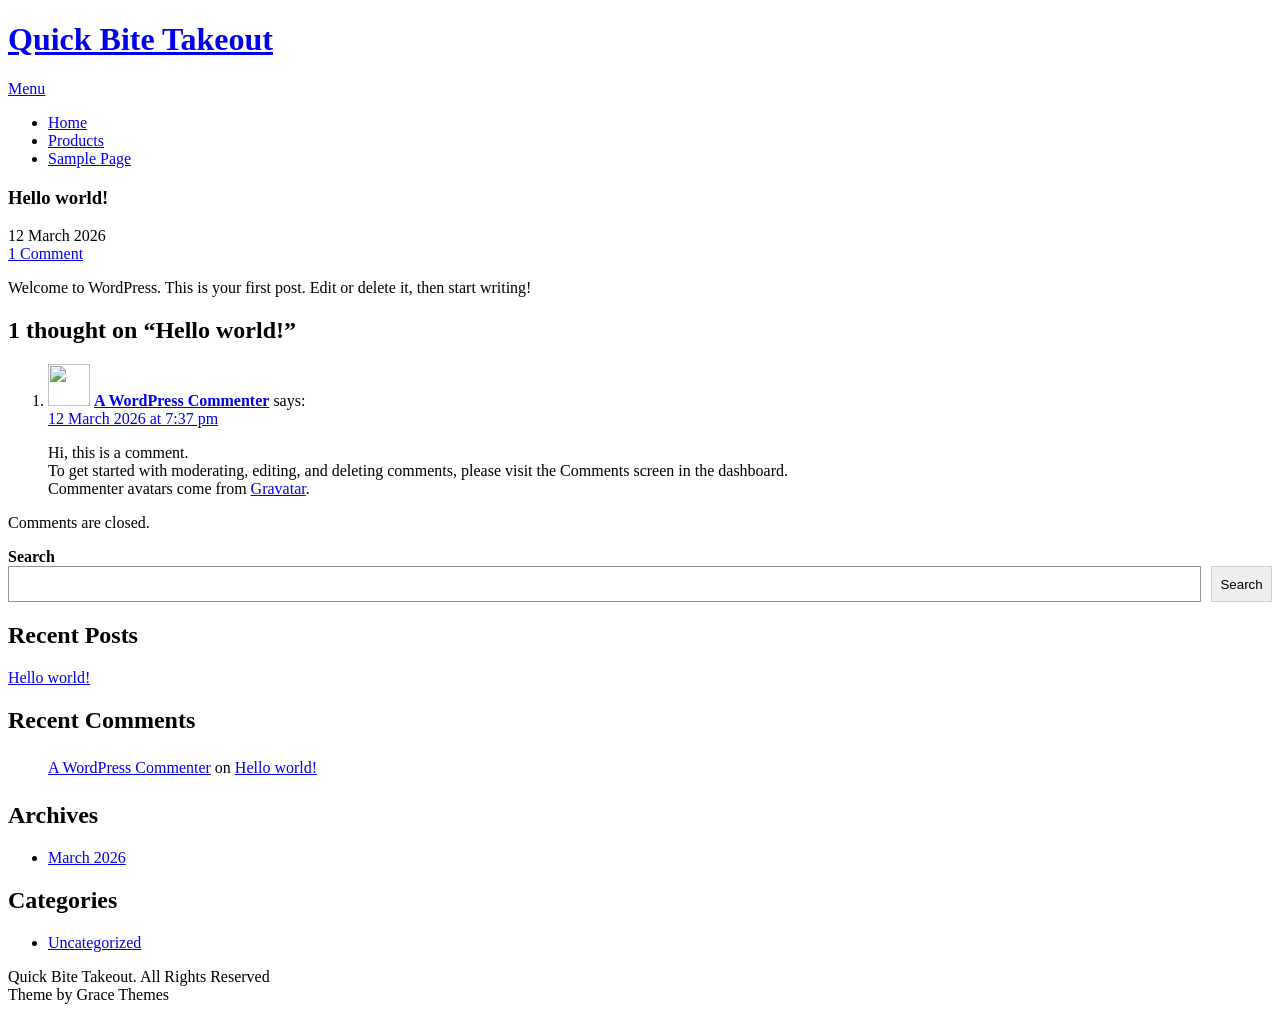
==== commit 08bbf652: "deploy: 85334c9df3fef8e8054af9bc537f9a75f157fc6e" ====
--- a/hello-world/index.html
+++ b/hello-world/index.html
@@ -4,16 +4,16 @@
 <meta charset="UTF-8">
 <meta name="viewport" content="width=device-width, initial-scale=1">
 <link rel="profile" href="https://gmpg.org/xfn/11">
-	<link rel="pingback" href="/xmlrpc.php">
+	<link rel="pingback" href="/UX308-Assignment2/xmlrpc.php">
 <title>Hello world! &#8211; Quick Bite Takeout</title>
 <meta name='robots' content='max-image-preview:large' />
 <link rel='dns-prefetch' href='//localhost' />
 <link rel='dns-prefetch' href='//fonts.googleapis.com' />
-<link rel="alternate" type="application/rss+xml" title="Quick Bite Takeout &raquo; Feed" href="/feed/" />
-<link rel="alternate" type="application/rss+xml" title="Quick Bite Takeout &raquo; Comments Feed" href="/comments/feed/" />
-<link rel="alternate" type="application/rss+xml" title="Quick Bite Takeout &raquo; Hello world! Comments Feed" href="/hello-world/feed/" />
-<link rel="alternate" title="oEmbed (JSON)" type="application/json+oembed" href="/wp-json/oembed/1.0/embed?url=http%3A%2F%2Flocalhost%3A8000%2Fhello-world%2F" />
-<link rel="alternate" title="oEmbed (XML)" type="text/xml+oembed" href="/wp-json/oembed/1.0/embed?url=http%3A%2F%2Flocalhost%3A8000%2Fhello-world%2F&#038;format=xml" />
+<link rel="alternate" type="application/rss+xml" title="Quick Bite Takeout &raquo; Feed" href="/UX308-Assignment2/feed/" />
+<link rel="alternate" type="application/rss+xml" title="Quick Bite Takeout &raquo; Comments Feed" href="/UX308-Assignment2/comments/feed/" />
+<link rel="alternate" type="application/rss+xml" title="Quick Bite Takeout &raquo; Hello world! Comments Feed" href="/UX308-Assignment2/hello-world/feed/" />
+<link rel="alternate" title="oEmbed (JSON)" type="application/json+oembed" href="/UX308-Assignment2/wp-json/oembed/1.0/embed?url=http%3A%2F%2Flocalhost%3A8000%2Fhello-world%2F" />
+<link rel="alternate" title="oEmbed (XML)" type="text/xml+oembed" href="/UX308-Assignment2/wp-json/oembed/1.0/embed?url=http%3A%2F%2Flocalhost%3A8000%2Fhello-world%2F&#038;format=xml" />
 <style id='wp-img-auto-sizes-contain-inline-css' type='text/css'>
 img:is([sizes=auto i],[sizes^="auto," i]){contain-intrinsic-size:3000px 1500px}
 /*# sourceURL=wp-img-auto-sizes-contain-inline-css */
@@ -40,43 +40,43 @@
 </style>
 <style id='wp-block-archives-inline-css' type='text/css'>
 .wp-block-archives{box-sizing:border-box}.wp-block-archives-dropdown label{display:block}
-/*# sourceURL=/wp-includes/blocks/archives/style.min.css */
+/*# sourceURL=/UX308-Assignment2/wp-includes/blocks/archives/style.min.css */
 </style>
 <style id='wp-block-categories-inline-css' type='text/css'>
 .wp-block-categories{box-sizing:border-box}.wp-block-categories.alignleft{margin-right:2em}.wp-block-categories.alignright{margin-left:2em}.wp-block-categories.wp-block-categories-dropdown.aligncenter{text-align:center}.wp-block-categories .wp-block-categories__label{display:block;width:100%}
-/*# sourceURL=/wp-includes/blocks/categories/style.min.css */
+/*# sourceURL=/UX308-Assignment2/wp-includes/blocks/categories/style.min.css */
 </style>
 <style id='wp-block-heading-inline-css' type='text/css'>
 h1:where(.wp-block-heading).has-background,h2:where(.wp-block-heading).has-background,h3:where(.wp-block-heading).has-background,h4:where(.wp-block-heading).has-background,h5:where(.wp-block-heading).has-background,h6:where(.wp-block-heading).has-background{padding:1.25em 2.375em}h1.has-text-align-left[style*=writing-mode]:where([style*=vertical-lr]),h1.has-text-align-right[style*=writing-mode]:where([style*=vertical-rl]),h2.has-text-align-left[style*=writing-mode]:where([style*=vertical-lr]),h2.has-text-align-right[style*=writing-mode]:where([style*=vertical-rl]),h3.has-text-align-left[style*=writing-mode]:where([style*=vertical-lr]),h3.has-text-align-right[style*=writing-mode]:where([style*=vertical-rl]),h4.has-text-align-left[style*=writing-mode]:where([style*=vertical-lr]),h4.has-text-align-right[style*=writing-mode]:where([style*=vertical-rl]),h5.has-text-align-left[style*=writing-mode]:where([style*=vertical-lr]),h5.has-text-align-right[style*=writing-mode]:where([style*=vertical-rl]),h6.has-text-align-left[style*=writing-mode]:where([style*=vertical-lr]),h6.has-text-align-right[style*=writing-mode]:where([style*=vertical-rl]){rotate:180deg}
-/*# sourceURL=/wp-includes/blocks/heading/style.min.css */
+/*# sourceURL=/UX308-Assignment2/wp-includes/blocks/heading/style.min.css */
 </style>
 <style id='wp-block-latest-comments-inline-css' type='text/css'>
 ol.wp-block-latest-comments{box-sizing:border-box;margin-left:0}:where(.wp-block-latest-comments:not([style*=line-height] .wp-block-latest-comments__comment)){line-height:1.1}:where(.wp-block-latest-comments:not([style*=line-height] .wp-block-latest-comments__comment-excerpt p)){line-height:1.8}.has-dates :where(.wp-block-latest-comments:not([style*=line-height])),.has-excerpts :where(.wp-block-latest-comments:not([style*=line-height])){line-height:1.5}.wp-block-latest-comments .wp-block-latest-comments{padding-left:0}.wp-block-latest-comments__comment{list-style:none;margin-bottom:1em}.has-avatars .wp-block-latest-comments__comment{list-style:none;min-height:2.25em}.has-avatars .wp-block-latest-comments__comment .wp-block-latest-comments__comment-excerpt,.has-avatars .wp-block-latest-comments__comment .wp-block-latest-comments__comment-meta{margin-left:3.25em}.wp-block-latest-comments__comment-excerpt p{font-size:.875em;margin:.36em 0 1.4em}.wp-block-latest-comments__comment-date{display:block;font-size:.75em}.wp-block-latest-comments .avatar,.wp-block-latest-comments__comment-avatar{border-radius:1.5em;display:block;float:left;height:2.5em;margin-right:.75em;width:2.5em}.wp-block-latest-comments[class*=-font-size] a,.wp-block-latest-comments[style*=font-size] a{font-size:inherit}
-/*# sourceURL=/wp-includes/blocks/latest-comments/style.min.css */
+/*# sourceURL=/UX308-Assignment2/wp-includes/blocks/latest-comments/style.min.css */
 </style>
 <style id='wp-block-latest-posts-inline-css' type='text/css'>
 .wp-block-latest-posts{box-sizing:border-box}.wp-block-latest-posts.alignleft{margin-right:2em}.wp-block-latest-posts.alignright{margin-left:2em}.wp-block-latest-posts.wp-block-latest-posts__list{list-style:none}.wp-block-latest-posts.wp-block-latest-posts__list li{clear:both;overflow-wrap:break-word}.wp-block-latest-posts.is-grid{display:flex;flex-wrap:wrap}.wp-block-latest-posts.is-grid li{margin:0 1.25em 1.25em 0;width:100%}@media (min-width:600px){.wp-block-latest-posts.columns-2 li{width:calc(50% - .625em)}.wp-block-latest-posts.columns-2 li:nth-child(2n){margin-right:0}.wp-block-latest-posts.columns-3 li{width:calc(33.33333% - .83333em)}.wp-block-latest-posts.columns-3 li:nth-child(3n){margin-right:0}.wp-block-latest-posts.columns-4 li{width:calc(25% - .9375em)}.wp-block-latest-posts.columns-4 li:nth-child(4n){margin-right:0}.wp-block-latest-posts.columns-5 li{width:calc(20% - 1em)}.wp-block-latest-posts.columns-5 li:nth-child(5n){margin-right:0}.wp-block-latest-posts.columns-6 li{width:calc(16.66667% - 1.04167em)}.wp-block-latest-posts.columns-6 li:nth-child(6n){margin-right:0}}:root :where(.wp-block-latest-posts.is-grid){padding:0}:root :where(.wp-block-latest-posts.wp-block-latest-posts__list){padding-left:0}.wp-block-latest-posts__post-author,.wp-block-latest-posts__post-date{display:block;font-size:.8125em}.wp-block-latest-posts__post-excerpt,.wp-block-latest-posts__post-full-content{margin-bottom:1em;margin-top:.5em}.wp-block-latest-posts__featured-image a{display:inline-block}.wp-block-latest-posts__featured-image img{height:auto;max-width:100%;width:auto}.wp-block-latest-posts__featured-image.alignleft{float:left;margin-right:1em}.wp-block-latest-posts__featured-image.alignright{float:right;margin-left:1em}.wp-block-latest-posts__featured-image.aligncenter{margin-bottom:1em;text-align:center}
-/*# sourceURL=/wp-includes/blocks/latest-posts/style.min.css */
+/*# sourceURL=/UX308-Assignment2/wp-includes/blocks/latest-posts/style.min.css */
 </style>
 <style id='wp-block-search-inline-css' type='text/css'>
 .wp-block-search__button{margin-left:10px;word-break:normal}.wp-block-search__button.has-icon{line-height:0}.wp-block-search__button svg{height:1.25em;min-height:24px;min-width:24px;width:1.25em;fill:currentColor;vertical-align:text-bottom}:where(.wp-block-search__button){border:1px solid #ccc;padding:6px 10px}.wp-block-search__inside-wrapper{display:flex;flex:auto;flex-wrap:nowrap;max-width:100%}.wp-block-search__label{width:100%}.wp-block-search.wp-block-search__button-only .wp-block-search__button{box-sizing:border-box;display:flex;flex-shrink:0;justify-content:center;margin-left:0;max-width:100%}.wp-block-search.wp-block-search__button-only .wp-block-search__inside-wrapper{min-width:0!important;transition-property:width}.wp-block-search.wp-block-search__button-only .wp-block-search__input{flex-basis:100%;transition-duration:.3s}.wp-block-search.wp-block-search__button-only.wp-block-search__searchfield-hidden,.wp-block-search.wp-block-search__button-only.wp-block-search__searchfield-hidden .wp-block-search__inside-wrapper{overflow:hidden}.wp-block-search.wp-block-search__button-only.wp-block-search__searchfield-hidden .wp-block-search__input{border-left-width:0!important;border-right-width:0!important;flex-basis:0;flex-grow:0;margin:0;min-width:0!important;padding-left:0!important;padding-right:0!important;width:0!important}:where(.wp-block-search__input){appearance:none;border:1px solid #949494;flex-grow:1;font-family:inherit;font-size:inherit;font-style:inherit;font-weight:inherit;letter-spacing:inherit;line-height:inherit;margin-left:0;margin-right:0;min-width:3rem;padding:8px;text-decoration:unset!important;text-transform:inherit}:where(.wp-block-search__button-inside .wp-block-search__inside-wrapper){background-color:#fff;border:1px solid #949494;box-sizing:border-box;padding:4px}:where(.wp-block-search__button-inside .wp-block-search__inside-wrapper) .wp-block-search__input{border:none;border-radius:0;padding:0 4px}:where(.wp-block-search__button-inside .wp-block-search__inside-wrapper) .wp-block-search__input:focus{outline:none}:where(.wp-block-search__button-inside .wp-block-search__inside-wrapper) :where(.wp-block-search__button){padding:4px 8px}.wp-block-search.aligncenter .wp-block-search__inside-wrapper{margin:auto}.wp-block[data-align=right] .wp-block-search.wp-block-search__button-only .wp-block-search__inside-wrapper{float:right}
-/*# sourceURL=/wp-includes/blocks/search/style.min.css */
+/*# sourceURL=/UX308-Assignment2/wp-includes/blocks/search/style.min.css */
 </style>
 <style id='wp-block-search-theme-inline-css' type='text/css'>
 .wp-block-search .wp-block-search__label{font-weight:700}.wp-block-search__button{border:1px solid #ccc;padding:.375em .625em}
-/*# sourceURL=/wp-includes/blocks/search/theme.min.css */
+/*# sourceURL=/UX308-Assignment2/wp-includes/blocks/search/theme.min.css */
 </style>
 <style id='wp-block-group-inline-css' type='text/css'>
 .wp-block-group{box-sizing:border-box}:where(.wp-block-group.wp-block-group-is-layout-constrained){position:relative}
-/*# sourceURL=/wp-includes/blocks/group/style.min.css */
+/*# sourceURL=/UX308-Assignment2/wp-includes/blocks/group/style.min.css */
 </style>
 <style id='wp-block-group-theme-inline-css' type='text/css'>
 :where(.wp-block-group.has-background){padding:1.25em 2.375em}
-/*# sourceURL=/wp-includes/blocks/group/theme.min.css */
+/*# sourceURL=/UX308-Assignment2/wp-includes/blocks/group/theme.min.css */
 </style>
 <style id='wp-block-paragraph-inline-css' type='text/css'>
 .is-small-text{font-size:.875em}.is-regular-text{font-size:1em}.is-large-text{font-size:2.25em}.is-larger-text{font-size:3em}.has-drop-cap:not(:focus):first-letter{float:left;font-size:8.4em;font-style:normal;font-weight:100;line-height:.68;margin:.05em .1em 0 0;text-transform:uppercase}body.rtl .has-drop-cap:not(:focus):first-letter{float:none;margin-left:.1em}p.has-drop-cap.has-background{overflow:hidden}:root :where(p.has-background){padding:1.25em 2.375em}:where(p.has-text-color:not(.has-link-color)) a{color:inherit}p.has-text-align-left[style*="writing-mode:vertical-lr"],p.has-text-align-right[style*="writing-mode:vertical-rl"]{rotate:180deg}
-/*# sourceURL=/wp-includes/blocks/paragraph/style.min.css */
+/*# sourceURL=/UX308-Assignment2/wp-includes/blocks/paragraph/style.min.css */
 </style>
 
 <style id='classic-theme-styles-inline-css' type='text/css'>
@@ -84,21 +84,21 @@
 .wp-block-button__link{color:#fff;background-color:#32373c;border-radius:9999px;box-shadow:none;text-decoration:none;padding:calc(.667em + 2px) calc(1.333em + 2px);font-size:1.125em}.wp-block-file__button{background:#32373c;color:#fff;text-decoration:none}
 /*# sourceURL=/wp-includes/css/classic-themes.min.css */
 </style>
-<link rel='stylesheet' id='dashicons-css' href='/wp-includes/css/dashicons.min.css?ver=6.9.4' type='text/css' media='all' />
-<link rel='stylesheet' id='al_product_styles-css' href='/wp-content/plugins/ecommerce-product-catalog/css/al_product.min.css?timestamp=1773361336&#038;ver=6.9.4' type='text/css' media='all' />
-<link rel='stylesheet' id='ic_blocks-css' href='/wp-content/plugins/ecommerce-product-catalog/includes/blocks/ic-blocks.min.css?timestamp=1773361336&#038;ver=6.9.4' type='text/css' media='all' />
+<link rel='stylesheet' id='dashicons-css' href='/UX308-Assignment2/wp-includes/css/dashicons.min.css?ver=6.9.4' type='text/css' media='all' />
+<link rel='stylesheet' id='al_product_styles-css' href='/UX308-Assignment2/wp-content/plugins/ecommerce-product-catalog/css/al_product.min.css?timestamp=1773361605&#038;ver=6.9.4' type='text/css' media='all' />
+<link rel='stylesheet' id='ic_blocks-css' href='/UX308-Assignment2/wp-content/plugins/ecommerce-product-catalog/includes/blocks/ic-blocks.min.css?timestamp=1773361605&#038;ver=6.9.4' type='text/css' media='all' />
 <style id='global-styles-inline-css' type='text/css'>
 :root{--wp--preset--aspect-ratio--square: 1;--wp--preset--aspect-ratio--4-3: 4/3;--wp--preset--aspect-ratio--3-4: 3/4;--wp--preset--aspect-ratio--3-2: 3/2;--wp--preset--aspect-ratio--2-3: 2/3;--wp--preset--aspect-ratio--16-9: 16/9;--wp--preset--aspect-ratio--9-16: 9/16;--wp--preset--color--black: #000000;--wp--preset--color--cyan-bluish-gray: #abb8c3;--wp--preset--color--white: #ffffff;--wp--preset--color--pale-pink: #f78da7;--wp--preset--color--vivid-red: #cf2e2e;--wp--preset--color--luminous-vivid-orange: #ff6900;--wp--preset--color--luminous-vivid-amber: #fcb900;--wp--preset--color--light-green-cyan: #7bdcb5;--wp--preset--color--vivid-green-cyan: #00d084;--wp--preset--color--pale-cyan-blue: #8ed1fc;--wp--preset--color--vivid-cyan-blue: #0693e3;--wp--preset--color--vivid-purple: #9b51e0;--wp--preset--gradient--vivid-cyan-blue-to-vivid-purple: linear-gradient(135deg,rgb(6,147,227) 0%,rgb(155,81,224) 100%);--wp--preset--gradient--light-green-cyan-to-vivid-green-cyan: linear-gradient(135deg,rgb(122,220,180) 0%,rgb(0,208,130) 100%);--wp--preset--gradient--luminous-vivid-amber-to-luminous-vivid-orange: linear-gradient(135deg,rgb(252,185,0) 0%,rgb(255,105,0) 100%);--wp--preset--gradient--luminous-vivid-orange-to-vivid-red: linear-gradient(135deg,rgb(255,105,0) 0%,rgb(207,46,46) 100%);--wp--preset--gradient--very-light-gray-to-cyan-bluish-gray: linear-gradient(135deg,rgb(238,238,238) 0%,rgb(169,184,195) 100%);--wp--preset--gradient--cool-to-warm-spectrum: linear-gradient(135deg,rgb(74,234,220) 0%,rgb(151,120,209) 20%,rgb(207,42,186) 40%,rgb(238,44,130) 60%,rgb(251,105,98) 80%,rgb(254,248,76) 100%);--wp--preset--gradient--blush-light-purple: linear-gradient(135deg,rgb(255,206,236) 0%,rgb(152,150,240) 100%);--wp--preset--gradient--blush-bordeaux: linear-gradient(135deg,rgb(254,205,165) 0%,rgb(254,45,45) 50%,rgb(107,0,62) 100%);--wp--preset--gradient--luminous-dusk: linear-gradient(135deg,rgb(255,203,112) 0%,rgb(199,81,192) 50%,rgb(65,88,208) 100%);--wp--preset--gradient--pale-ocean: linear-gradient(135deg,rgb(255,245,203) 0%,rgb(182,227,212) 50%,rgb(51,167,181) 100%);--wp--preset--gradient--electric-grass: linear-gradient(135deg,rgb(202,248,128) 0%,rgb(113,206,126) 100%);--wp--preset--gradient--midnight: linear-gradient(135deg,rgb(2,3,129) 0%,rgb(40,116,252) 100%);--wp--preset--font-size--small: 13px;--wp--preset--font-size--medium: 20px;--wp--preset--font-size--large: 36px;--wp--preset--font-size--x-large: 42px;--wp--preset--spacing--20: 0.44rem;--wp--preset--spacing--30: 0.67rem;--wp--preset--spacing--40: 1rem;--wp--preset--spacing--50: 1.5rem;--wp--preset--spacing--60: 2.25rem;--wp--preset--spacing--70: 3.38rem;--wp--preset--spacing--80: 5.06rem;--wp--preset--shadow--natural: 6px 6px 9px rgba(0, 0, 0, 0.2);--wp--preset--shadow--deep: 12px 12px 50px rgba(0, 0, 0, 0.4);--wp--preset--shadow--sharp: 6px 6px 0px rgba(0, 0, 0, 0.2);--wp--preset--shadow--outlined: 6px 6px 0px -3px rgb(255, 255, 255), 6px 6px rgb(0, 0, 0);--wp--preset--shadow--crisp: 6px 6px 0px rgb(0, 0, 0);}:where(.is-layout-flex){gap: 0.5em;}:where(.is-layout-grid){gap: 0.5em;}body .is-layout-flex{display: flex;}.is-layout-flex{flex-wrap: wrap;align-items: center;}.is-layout-flex > :is(*, div){margin: 0;}body .is-layout-grid{display: grid;}.is-layout-grid > :is(*, div){margin: 0;}:where(.wp-block-columns.is-layout-flex){gap: 2em;}:where(.wp-block-columns.is-layout-grid){gap: 2em;}:where(.wp-block-post-template.is-layout-flex){gap: 1.25em;}:where(.wp-block-post-template.is-layout-grid){gap: 1.25em;}.has-black-color{color: var(--wp--preset--color--black) !important;}.has-cyan-bluish-gray-color{color: var(--wp--preset--color--cyan-bluish-gray) !important;}.has-white-color{color: var(--wp--preset--color--white) !important;}.has-pale-pink-color{color: var(--wp--preset--color--pale-pink) !important;}.has-vivid-red-color{color: var(--wp--preset--color--vivid-red) !important;}.has-luminous-vivid-orange-color{color: var(--wp--preset--color--luminous-vivid-orange) !important;}.has-luminous-vivid-amber-color{color: var(--wp--preset--color--luminous-vivid-amber) !important;}.has-light-green-cyan-color{color: var(--wp--preset--color--light-green-cyan) !important;}.has-vivid-green-cyan-color{color: var(--wp--preset--color--vivid-green-cyan) !important;}.has-pale-cyan-blue-color{color: var(--wp--preset--color--pale-cyan-blue) !important;}.has-vivid-cyan-blue-color{color: var(--wp--preset--color--vivid-cyan-blue) !important;}.has-vivid-purple-color{color: var(--wp--preset--color--vivid-purple) !important;}.has-black-background-color{background-color: var(--wp--preset--color--black) !important;}.has-cyan-bluish-gray-background-color{background-color: var(--wp--preset--color--cyan-bluish-gray) !important;}.has-white-background-color{background-color: var(--wp--preset--color--white) !important;}.has-pale-pink-background-color{background-color: var(--wp--preset--color--pale-pink) !important;}.has-vivid-red-background-color{background-color: var(--wp--preset--color--vivid-red) !important;}.has-luminous-vivid-orange-background-color{background-color: var(--wp--preset--color--luminous-vivid-orange) !important;}.has-luminous-vivid-amber-background-color{background-color: var(--wp--preset--color--luminous-vivid-amber) !important;}.has-light-green-cyan-background-color{background-color: var(--wp--preset--color--light-green-cyan) !important;}.has-vivid-green-cyan-background-color{background-color: var(--wp--preset--color--vivid-green-cyan) !important;}.has-pale-cyan-blue-background-color{background-color: var(--wp--preset--color--pale-cyan-blue) !important;}.has-vivid-cyan-blue-background-color{background-color: var(--wp--preset--color--vivid-cyan-blue) !important;}.has-vivid-purple-background-color{background-color: var(--wp--preset--color--vivid-purple) !important;}.has-black-border-color{border-color: var(--wp--preset--color--black) !important;}.has-cyan-bluish-gray-border-color{border-color: var(--wp--preset--color--cyan-bluish-gray) !important;}.has-white-border-color{border-color: var(--wp--preset--color--white) !important;}.has-pale-pink-border-color{border-color: var(--wp--preset--color--pale-pink) !important;}.has-vivid-red-border-color{border-color: var(--wp--preset--color--vivid-red) !important;}.has-luminous-vivid-orange-border-color{border-color: var(--wp--preset--color--luminous-vivid-orange) !important;}.has-luminous-vivid-amber-border-color{border-color: var(--wp--preset--color--luminous-vivid-amber) !important;}.has-light-green-cyan-border-color{border-color: var(--wp--preset--color--light-green-cyan) !important;}.has-vivid-green-cyan-border-color{border-color: var(--wp--preset--color--vivid-green-cyan) !important;}.has-pale-cyan-blue-border-color{border-color: var(--wp--preset--color--pale-cyan-blue) !important;}.has-vivid-cyan-blue-border-color{border-color: var(--wp--preset--color--vivid-cyan-blue) !important;}.has-vivid-purple-border-color{border-color: var(--wp--preset--color--vivid-purple) !important;}.has-vivid-cyan-blue-to-vivid-purple-gradient-background{background: var(--wp--preset--gradient--vivid-cyan-blue-to-vivid-purple) !important;}.has-light-green-cyan-to-vivid-green-cyan-gradient-background{background: var(--wp--preset--gradient--light-green-cyan-to-vivid-green-cyan) !important;}.has-luminous-vivid-amber-to-luminous-vivid-orange-gradient-background{background: var(--wp--preset--gradient--luminous-vivid-amber-to-luminous-vivid-orange) !important;}.has-luminous-vivid-orange-to-vivid-red-gradient-background{background: var(--wp--preset--gradient--luminous-vivid-orange-to-vivid-red) !important;}.has-very-light-gray-to-cyan-bluish-gray-gradient-background{background: var(--wp--preset--gradient--very-light-gray-to-cyan-bluish-gray) !important;}.has-cool-to-warm-spectrum-gradient-background{background: var(--wp--preset--gradient--cool-to-warm-spectrum) !important;}.has-blush-light-purple-gradient-background{background: var(--wp--preset--gradient--blush-light-purple) !important;}.has-blush-bordeaux-gradient-background{background: var(--wp--preset--gradient--blush-bordeaux) !important;}.has-luminous-dusk-gradient-background{background: var(--wp--preset--gradient--luminous-dusk) !important;}.has-pale-ocean-gradient-background{background: var(--wp--preset--gradient--pale-ocean) !important;}.has-electric-grass-gradient-background{background: var(--wp--preset--gradient--electric-grass) !important;}.has-midnight-gradient-background{background: var(--wp--preset--gradient--midnight) !important;}.has-small-font-size{font-size: var(--wp--preset--font-size--small) !important;}.has-medium-font-size{font-size: var(--wp--preset--font-size--medium) !important;}.has-large-font-size{font-size: var(--wp--preset--font-size--large) !important;}.has-x-large-font-size{font-size: var(--wp--preset--font-size--x-large) !important;}
 /*# sourceURL=global-styles-inline-css */
 </style>
 
-<link rel='stylesheet' id='parent-style-css' href='/wp-content/themes/economics/style.css?ver=6.9.4' type='text/css' media='all' />
-<link rel='stylesheet' id='child-style-css' href='/wp-content/themes/quick-bite-theme/style.css?ver=6.9.4' type='text/css' media='all' />
+<link rel='stylesheet' id='parent-style-css' href='/UX308-Assignment2/wp-content/themes/economics/style.css?ver=6.9.4' type='text/css' media='all' />
+<link rel='stylesheet' id='child-style-css' href='/UX308-Assignment2/wp-content/themes/quick-bite-theme/style.css?ver=6.9.4' type='text/css' media='all' />
 <link rel='stylesheet' id='economics-font-css' href='//fonts.googleapis.com/css?family=Roboto%3A300%2C400%2C600%2C700%2C800%2C900&#038;ver=6.9.4' type='text/css' media='all' />
-<link rel='stylesheet' id='economics-basic-style-css' href='/wp-content/themes/quick-bite-theme/style.css?ver=6.9.4' type='text/css' media='all' />
-<link rel='stylesheet' id='nivo-slider-css' href='/wp-content/themes/economics/css/nivo-slider.css?ver=6.9.4' type='text/css' media='all' />
-<link rel='stylesheet' id='economics-responsive-css' href='/wp-content/themes/economics/css/responsive.css?ver=6.9.4' type='text/css' media='all' />
-<link rel='stylesheet' id='custom-style-css' href='/wp-content/themes/economics/css/custom_script.css?ver=6.9.4' type='text/css' media='all' />
+<link rel='stylesheet' id='economics-basic-style-css' href='/UX308-Assignment2/wp-content/themes/quick-bite-theme/style.css?ver=6.9.4' type='text/css' media='all' />
+<link rel='stylesheet' id='nivo-slider-css' href='/UX308-Assignment2/wp-content/themes/economics/css/nivo-slider.css?ver=6.9.4' type='text/css' media='all' />
+<link rel='stylesheet' id='economics-responsive-css' href='/UX308-Assignment2/wp-content/themes/economics/css/responsive.css?ver=6.9.4' type='text/css' media='all' />
+<link rel='stylesheet' id='custom-style-css' href='/UX308-Assignment2/wp-content/themes/economics/css/custom_script.css?ver=6.9.4' type='text/css' media='all' />
 <style id='custom-style-inline-css' type='text/css'>
 
                 .a, .recent_articles h2 a:hover,
@@ -130,17 +130,17 @@
                 }
 /*# sourceURL=custom-style-inline-css */
 </style>
-<script type="text/javascript" src="/wp-content/themes/quick-bite-theme/customElements.js?ver=6.9.4" id="custom_javascript0-js"></script>
-<script type="text/javascript" src="/wp-content/themes/quick-bite-themehttps://joshds595.github.io/UX308_Assignment1/fab.js?ver=6.9.4" id="custom_javascript1-js"></script>
-<script type="text/javascript" src="/wp-content/themes/quick-bite-themehttps://joshds595.github.io/UX308_Assignment1/chat.js?ver=6.9.4" id="custom_javascript2-js"></script>
-<script type="text/javascript" src="/wp-includes/js/jquery/jquery.min.js?ver=3.7.1" id="jquery-core-js"></script>
-<script type="text/javascript" src="/wp-includes/js/jquery/jquery-migrate.min.js?ver=3.4.1" id="jquery-migrate-js"></script>
-<script type="text/javascript" src="/wp-content/themes/economics/js/jquery.nivo.slider.js?ver=6.9.4" id="jquery-nivo-slider-js"></script>
-<script type="text/javascript" src="/wp-content/themes/economics/js/editable.js?ver=6.9.4" id="economics-editable-js"></script>
-<link rel="https://api.w.org/" href="/wp-json/" /><link rel="alternate" title="JSON" type="application/json" href="/wp-json/wp/v2/posts/1" /><link rel="EditURI" type="application/rsd+xml" title="RSD" href="/xmlrpc.php?rsd" />
+<script type="text/javascript" src="/UX308-Assignment2/wp-content/themes/quick-bite-theme/customElements.js?ver=6.9.4" id="custom_javascript0-js"></script>
+<script type="text/javascript" src="/UX308-Assignment2/wp-content/themes/quick-bite-themehttps://joshds595.github.io/UX308_Assignment1/fab.js?ver=6.9.4" id="custom_javascript1-js"></script>
+<script type="text/javascript" src="/UX308-Assignment2/wp-content/themes/quick-bite-themehttps://joshds595.github.io/UX308_Assignment1/chat.js?ver=6.9.4" id="custom_javascript2-js"></script>
+<script type="text/javascript" src="/UX308-Assignment2/wp-includes/js/jquery/jquery.min.js?ver=3.7.1" id="jquery-core-js"></script>
+<script type="text/javascript" src="/UX308-Assignment2/wp-includes/js/jquery/jquery-migrate.min.js?ver=3.4.1" id="jquery-migrate-js"></script>
+<script type="text/javascript" src="/UX308-Assignment2/wp-content/themes/economics/js/jquery.nivo.slider.js?ver=6.9.4" id="jquery-nivo-slider-js"></script>
+<script type="text/javascript" src="/UX308-Assignment2/wp-content/themes/economics/js/editable.js?ver=6.9.4" id="economics-editable-js"></script>
+<link rel="https://api.w.org/" href="/UX308-Assignment2/wp-json/" /><link rel="alternate" title="JSON" type="application/json" href="/UX308-Assignment2/wp-json/wp/v2/posts/1" /><link rel="EditURI" type="application/rsd+xml" title="RSD" href="/UX308-Assignment2/xmlrpc.php?rsd" />
 <meta name="generator" content="WordPress 6.9.4" />
-<link rel="canonical" href="/hello-world/" />
-<link rel='shortlink' href='/?p=1' />
+<link rel="canonical" href="/UX308-Assignment2/hello-world/" />
+<link rel='shortlink' href='/UX308-Assignment2/?p=1' />
 	<style type="text/css">
 			.header {
 			background: url() no-repeat;
@@ -156,7 +156,7 @@
 <div class="container">
      <div class="site-header siteinner">      
           <div class="logo">
-				                 <h1><a href="/" rel="home">Quick Bite Takeout</a></h1>
+				                 <h1><a href="/UX308-Assignment2/" rel="home">Quick Bite Takeout</a></h1>
                           </div><!-- logo -->
           <div class="head-rightpart">
                <div class="toggle">
@@ -164,8 +164,8 @@
                </div><!-- toggle --> 
                <div class="header-menu">                   
                 <div class="menu"><ul>
-<li ><a href="/">Home</a></li><li class="page_item page-item-6"><a href="/products/">Products</a></li>
-<li class="page_item page-item-2"><a href="/sample-page/">Sample Page</a></li>
+<li ><a href="/UX308-Assignment2/">Home</a></li><li class="page_item page-item-6"><a href="/UX308-Assignment2/products/">Products</a></li>
+<li class="page_item page-item-2"><a href="/UX308-Assignment2/sample-page/">Sample Page</a></li>
 </ul></div>
    
                </div><!--.header-menu -->             
@@ -188,7 +188,7 @@
         <h3 class="single-title">Hello world!</h3>    </header><!-- .entry-header -->    
      <div class="postmeta">
             <div class="post-date">12 March 2026</div><!-- post-date -->
-            <div class="post-comment"> <a href="/hello-world/#comments">1 Comment</a></div>            
+            <div class="post-comment"> <a href="/UX308-Assignment2/hello-world/#comments">1 Comment</a></div>            
     </div><!-- postmeta -->  
 
     <div class="entry-content">		
@@ -218,7 +218,7 @@
 						<img alt='' src='https://secure.gravatar.com/avatar/8e1606e6fba450a9362af43874c1b2dfad34c782e33d0a51e1b46c18a2a567dd?s=42&#038;d=mm&#038;r=g' srcset='https://secure.gravatar.com/avatar/8e1606e6fba450a9362af43874c1b2dfad34c782e33d0a51e1b46c18a2a567dd?s=84&#038;d=mm&#038;r=g 2x' class='avatar avatar-42 photo' height='42' width='42' decoding='async'/>						<b class="fn"><a href="https://en-ca.wordpress.org/" class="url" rel="ugc external nofollow">A WordPress Commenter</a></b> <span class="says">says:</span>					</div><!-- .comment-author -->
 
 					<div class="comment-metadata">
-						<a href="/hello-world/#comment-1"><time datetime="2026-03-12T19:37:18-04:00">12 March 2026 at 7:37 pm</time></a>					</div><!-- .comment-metadata -->
+						<a href="/UX308-Assignment2/hello-world/#comment-1"><time datetime="2026-03-12T19:37:18-04:00">12 March 2026 at 7:37 pm</time></a>					</div><!-- .comment-metadata -->
 
 									</footer><!-- .comment-meta -->
 
@@ -240,9 +240,9 @@
 </div><!-- .comments-area -->                                  
          </section>       
         <div id="sidebar">    
-    <aside id="block-2" class="widget widget_block widget_search"><form role="search" method="get" action="/" class="wp-block-search__button-outside wp-block-search__text-button wp-block-search"    ><label class="wp-block-search__label" for="wp-block-search__input-1" >Search</label><div class="wp-block-search__inside-wrapper" ><input class="wp-block-search__input" id="wp-block-search__input-1" placeholder="" value="" type="search" name="s" required /><button aria-label="Search" class="wp-block-search__button wp-element-button" type="submit" >Search</button></div></form></aside><aside id="block-3" class="widget widget_block"><div class="wp-block-group"><div class="wp-block-group__inner-container is-layout-flow wp-block-group-is-layout-flow"><h2 class="wp-block-heading">Recent Posts</h2><ul class="wp-block-latest-posts__list wp-block-latest-posts"><li><a class="wp-block-latest-posts__post-title" href="/hello-world/">Hello world!</a></li>
-</ul></div></div></aside><aside id="block-4" class="widget widget_block"><div class="wp-block-group"><div class="wp-block-group__inner-container is-layout-flow wp-block-group-is-layout-flow"><h2 class="wp-block-heading">Recent Comments</h2><ol class="wp-block-latest-comments"><li class="wp-block-latest-comments__comment"><article><footer class="wp-block-latest-comments__comment-meta"><a class="wp-block-latest-comments__comment-author" href="https://en-ca.wordpress.org/">A WordPress Commenter</a> on <a class="wp-block-latest-comments__comment-link" href="/hello-world/#comment-1">Hello world!</a></footer></article></li></ol></div></div></aside><aside id="block-5" class="widget widget_block"><div class="wp-block-group"><div class="wp-block-group__inner-container is-layout-flow wp-block-group-is-layout-flow"><h2 class="wp-block-heading">Archives</h2><ul class="wp-block-archives-list wp-block-archives">	<li><a href='/2026/03/'>March 2026</a></li>
-</ul></div></div></aside><aside id="block-6" class="widget widget_block"><div class="wp-block-group"><div class="wp-block-group__inner-container is-layout-flow wp-block-group-is-layout-flow"><h2 class="wp-block-heading">Categories</h2><ul class="wp-block-categories-list wp-block-categories">	<li class="cat-item cat-item-1"><a href="/category/uncategorized/">Uncategorized</a>
+    <aside id="block-2" class="widget widget_block widget_search"><form role="search" method="get" action="/UX308-Assignment2/" class="wp-block-search__button-outside wp-block-search__text-button wp-block-search"    ><label class="wp-block-search__label" for="wp-block-search__input-1" >Search</label><div class="wp-block-search__inside-wrapper" ><input class="wp-block-search__input" id="wp-block-search__input-1" placeholder="" value="" type="search" name="s" required /><button aria-label="Search" class="wp-block-search__button wp-element-button" type="submit" >Search</button></div></form></aside><aside id="block-3" class="widget widget_block"><div class="wp-block-group"><div class="wp-block-group__inner-container is-layout-flow wp-block-group-is-layout-flow"><h2 class="wp-block-heading">Recent Posts</h2><ul class="wp-block-latest-posts__list wp-block-latest-posts"><li><a class="wp-block-latest-posts__post-title" href="/UX308-Assignment2/hello-world/">Hello world!</a></li>
+</ul></div></div></aside><aside id="block-4" class="widget widget_block"><div class="wp-block-group"><div class="wp-block-group__inner-container is-layout-flow wp-block-group-is-layout-flow"><h2 class="wp-block-heading">Recent Comments</h2><ol class="wp-block-latest-comments"><li class="wp-block-latest-comments__comment"><article><footer class="wp-block-latest-comments__comment-meta"><a class="wp-block-latest-comments__comment-author" href="https://en-ca.wordpress.org/">A WordPress Commenter</a> on <a class="wp-block-latest-comments__comment-link" href="/UX308-Assignment2/hello-world/#comment-1">Hello world!</a></footer></article></li></ol></div></div></aside><aside id="block-5" class="widget widget_block"><div class="wp-block-group"><div class="wp-block-group__inner-container is-layout-flow wp-block-group-is-layout-flow"><h2 class="wp-block-heading">Archives</h2><ul class="wp-block-archives-list wp-block-archives">	<li><a href='/UX308-Assignment2/2026/03/'>March 2026</a></li>
+</ul></div></div></aside><aside id="block-6" class="widget widget_block"><div class="wp-block-group"><div class="wp-block-group__inner-container is-layout-flow wp-block-group-is-layout-flow"><h2 class="wp-block-heading">Categories</h2><ul class="wp-block-categories-list wp-block-categories">	<li class="cat-item cat-item-1"><a href="/UX308-Assignment2/category/uncategorized/">Uncategorized</a>
 </li>
 </ul></div></div></aside>	
 </div><!-- sidebar -->       
@@ -271,13 +271,13 @@
         }
     </style>
     <script id="wp-emoji-settings" type="application/json">
-{"baseUrl":"https://s.w.org/images/core/emoji/17.0.2/72x72/","ext":".png","svgUrl":"https://s.w.org/images/core/emoji/17.0.2/svg/","svgExt":".svg","source":{"concatemoji":"/wp-includes/js/wp-emoji-release.min.js?ver=6.9.4"}}
+{"baseUrl":"https://s.w.org/images/core/emoji/17.0.2/72x72/","ext":".png","svgUrl":"https://s.w.org/images/core/emoji/17.0.2/svg/","svgExt":".svg","source":{"concatemoji":"/UX308-Assignment2/wp-includes/js/wp-emoji-release.min.js?ver=6.9.4"}}
 </script>
 <script type="module">
 /* <![CDATA[ */
 /*! This file is auto-generated */
 const a=JSON.parse(document.getElementById("wp-emoji-settings").textContent),o=(window._wpemojiSettings=a,"wpEmojiSettingsSupports"),s=["flag","emoji"];function i(e){try{var t={supportTests:e,timestamp:(new Date).valueOf()};sessionStorage.setItem(o,JSON.stringify(t))}catch(e){}}function c(e,t,n){e.clearRect(0,0,e.canvas.width,e.canvas.height),e.fillText(t,0,0);t=new Uint32Array(e.getImageData(0,0,e.canvas.width,e.canvas.height).data);e.clearRect(0,0,e.canvas.width,e.canvas.height),e.fillText(n,0,0);const a=new Uint32Array(e.getImageData(0,0,e.canvas.width,e.canvas.height).data);return t.every((e,t)=>e===a[t])}function p(e,t){e.clearRect(0,0,e.canvas.width,e.canvas.height),e.fillText(t,0,0);var n=e.getImageData(16,16,1,1);for(let e=0;e<n.data.length;e++)if(0!==n.data[e])return!1;return!0}function u(e,t,n,a){switch(t){case"flag":return n(e,"\ud83c\udff3\ufe0f\u200d\u26a7\ufe0f","\ud83c\udff3\ufe0f\u200b\u26a7\ufe0f")?!1:!n(e,"\ud83c\udde8\ud83c\uddf6","\ud83c\udde8\u200b\ud83c\uddf6")&&!n(e,"\ud83c\udff4\udb40\udc67\udb40\udc62\udb40\udc65\udb40\udc6e\udb40\udc67\udb40\udc7f","\ud83c\udff4\u200b\udb40\udc67\u200b\udb40\udc62\u200b\udb40\udc65\u200b\udb40\udc6e\u200b\udb40\udc67\u200b\udb40\udc7f");case"emoji":return!a(e,"\ud83e\u1fac8")}return!1}function f(e,t,n,a){let r;const o=(r="undefined"!=typeof WorkerGlobalScope&&self instanceof WorkerGlobalScope?new OffscreenCanvas(300,150):document.createElement("canvas")).getContext("2d",{willReadFrequently:!0}),s=(o.textBaseline="top",o.font="600 32px Arial",{});return e.forEach(e=>{s[e]=t(o,e,n,a)}),s}function r(e){var t=document.createElement("script");t.src=e,t.defer=!0,document.head.appendChild(t)}a.supports={everything:!0,everythingExceptFlag:!0},new Promise(t=>{let n=function(){try{var e=JSON.parse(sessionStorage.getItem(o));if("object"==typeof e&&"number"==typeof e.timestamp&&(new Date).valueOf()<e.timestamp+604800&&"object"==typeof e.supportTests)return e.supportTests}catch(e){}return null}();if(!n){if("undefined"!=typeof Worker&&"undefined"!=typeof OffscreenCanvas&&"undefined"!=typeof URL&&URL.createObjectURL&&"undefined"!=typeof Blob)try{var e="postMessage("+f.toString()+"("+[JSON.stringify(s),u.toString(),c.toString(),p.toString()].join(",")+"));",a=new Blob([e],{type:"text/javascript"});const r=new Worker(URL.createObjectURL(a),{name:"wpTestEmojiSupports"});return void(r.onmessage=e=>{i(n=e.data),r.terminate(),t(n)})}catch(e){}i(n=f(s,u,c,p))}t(n)}).then(e=>{for(const n in e)a.supports[n]=e[n],a.supports.everything=a.supports.everything&&a.supports[n],"flag"!==n&&(a.supports.everythingExceptFlag=a.supports.everythingExceptFlag&&a.supports[n]);var t;a.supports.everythingExceptFlag=a.supports.everythingExceptFlag&&!a.supports.flag,a.supports.everything||((t=a.source||{}).concatemoji?r(t.concatemoji):t.wpemoji&&t.twemoji&&(r(t.twemoji),r(t.wpemoji)))});
-//# sourceURL=/wp-includes/js/wp-emoji-loader.min.js
+//# sourceURL=/UX308-Assignment2/wp-includes/js/wp-emoji-loader.min.js
 /* ]]> */
 </script>
 </body>
